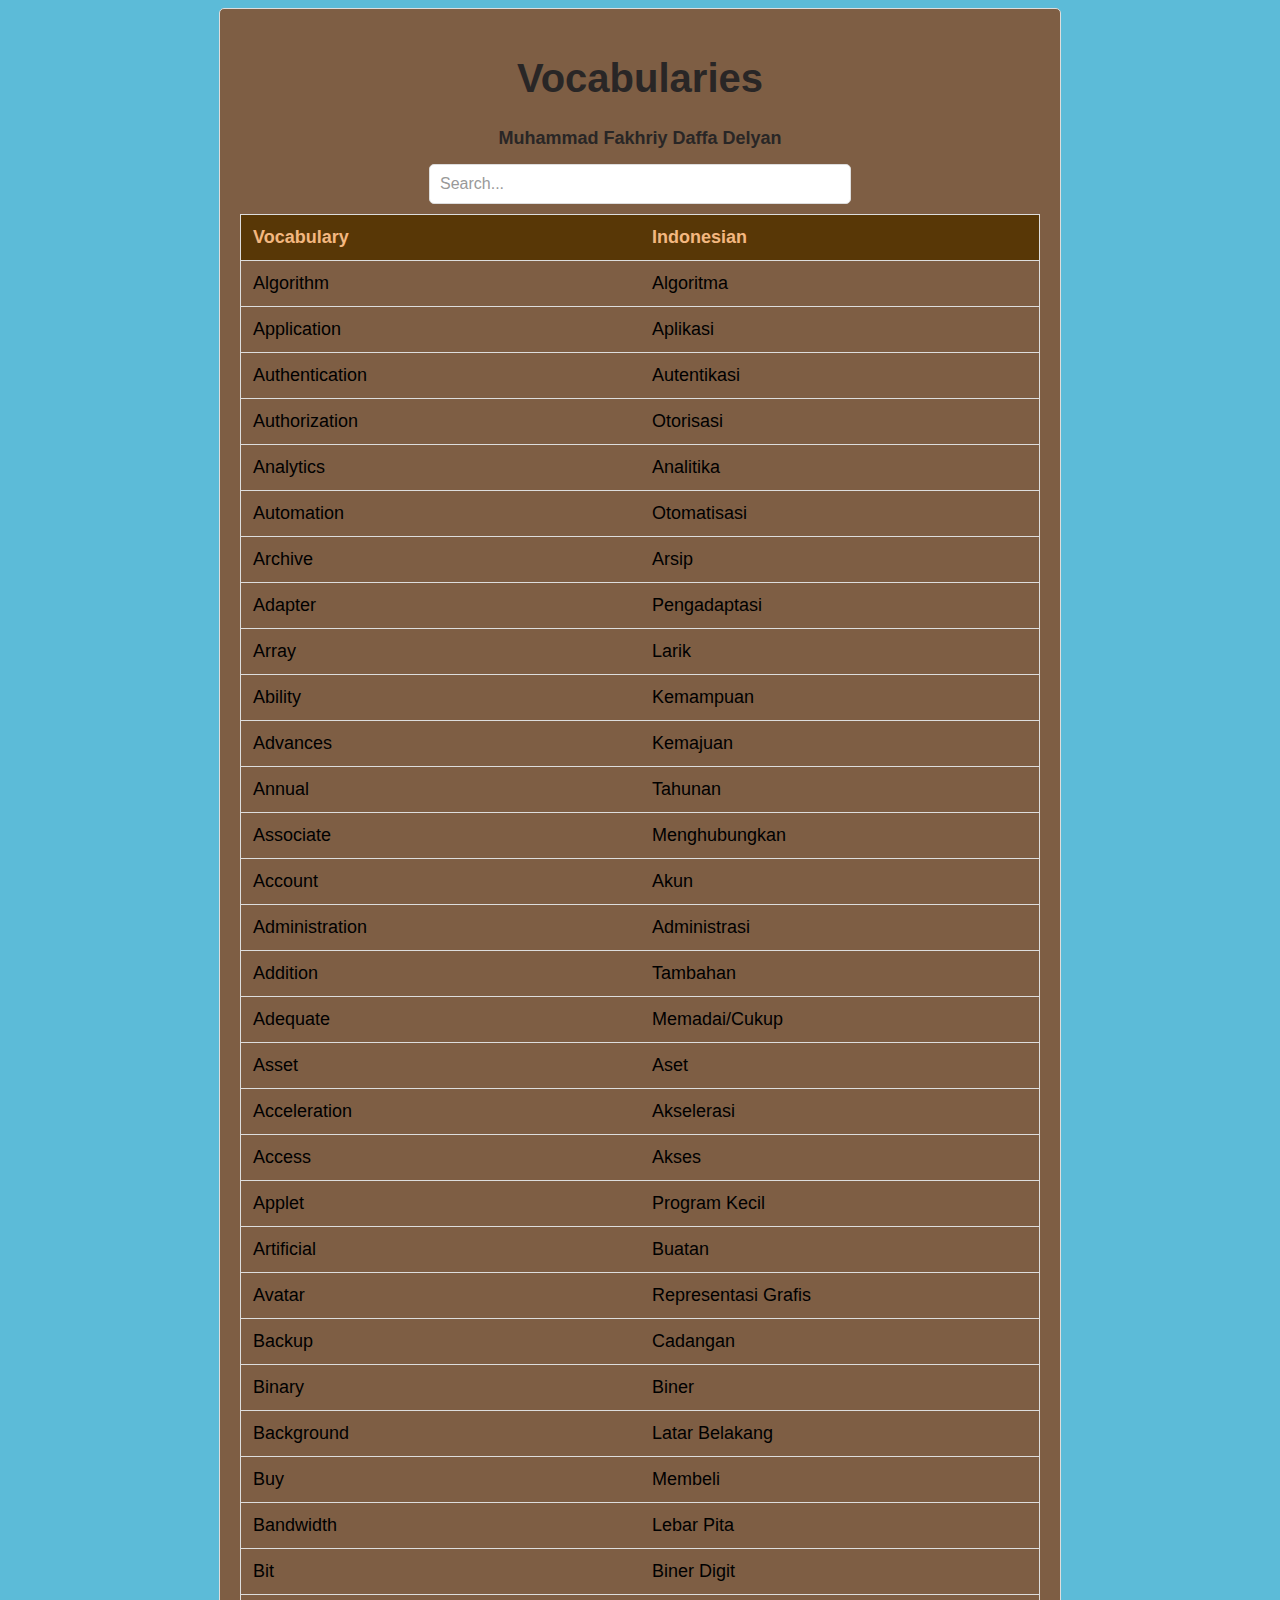
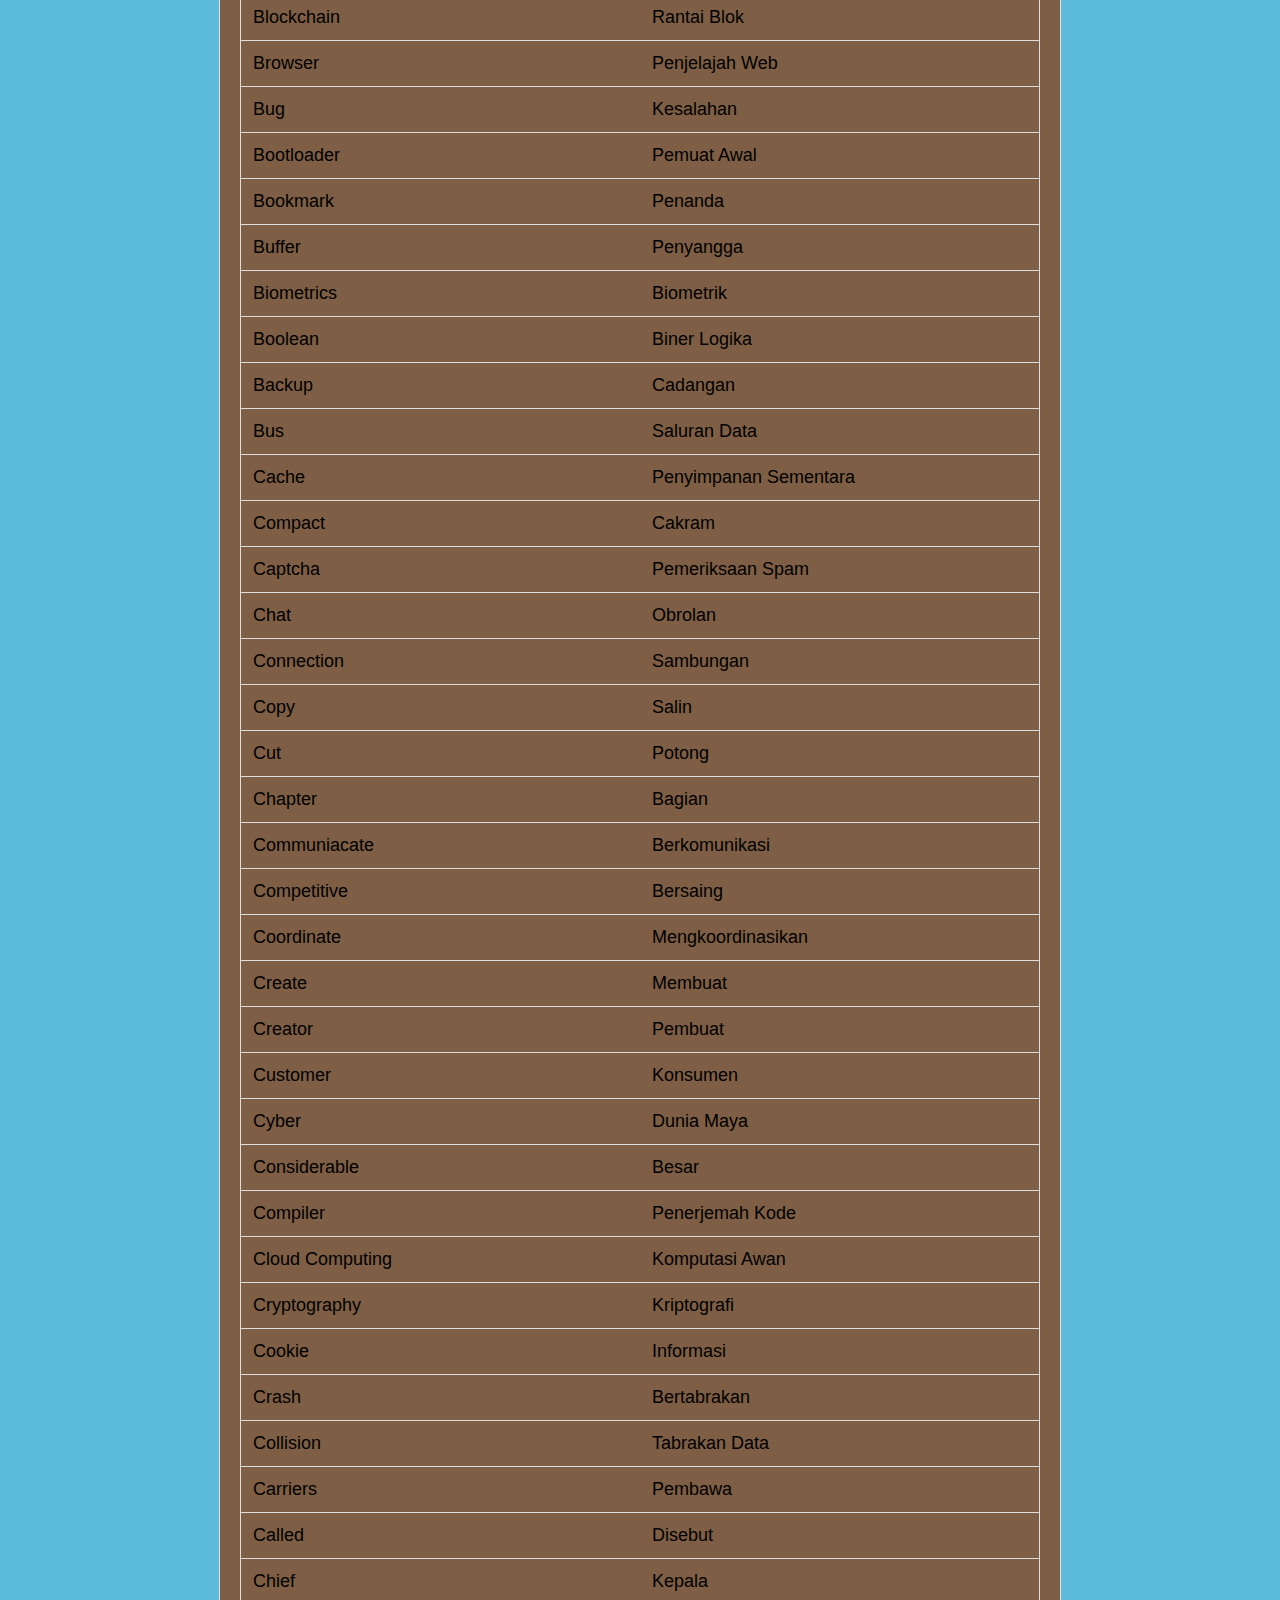
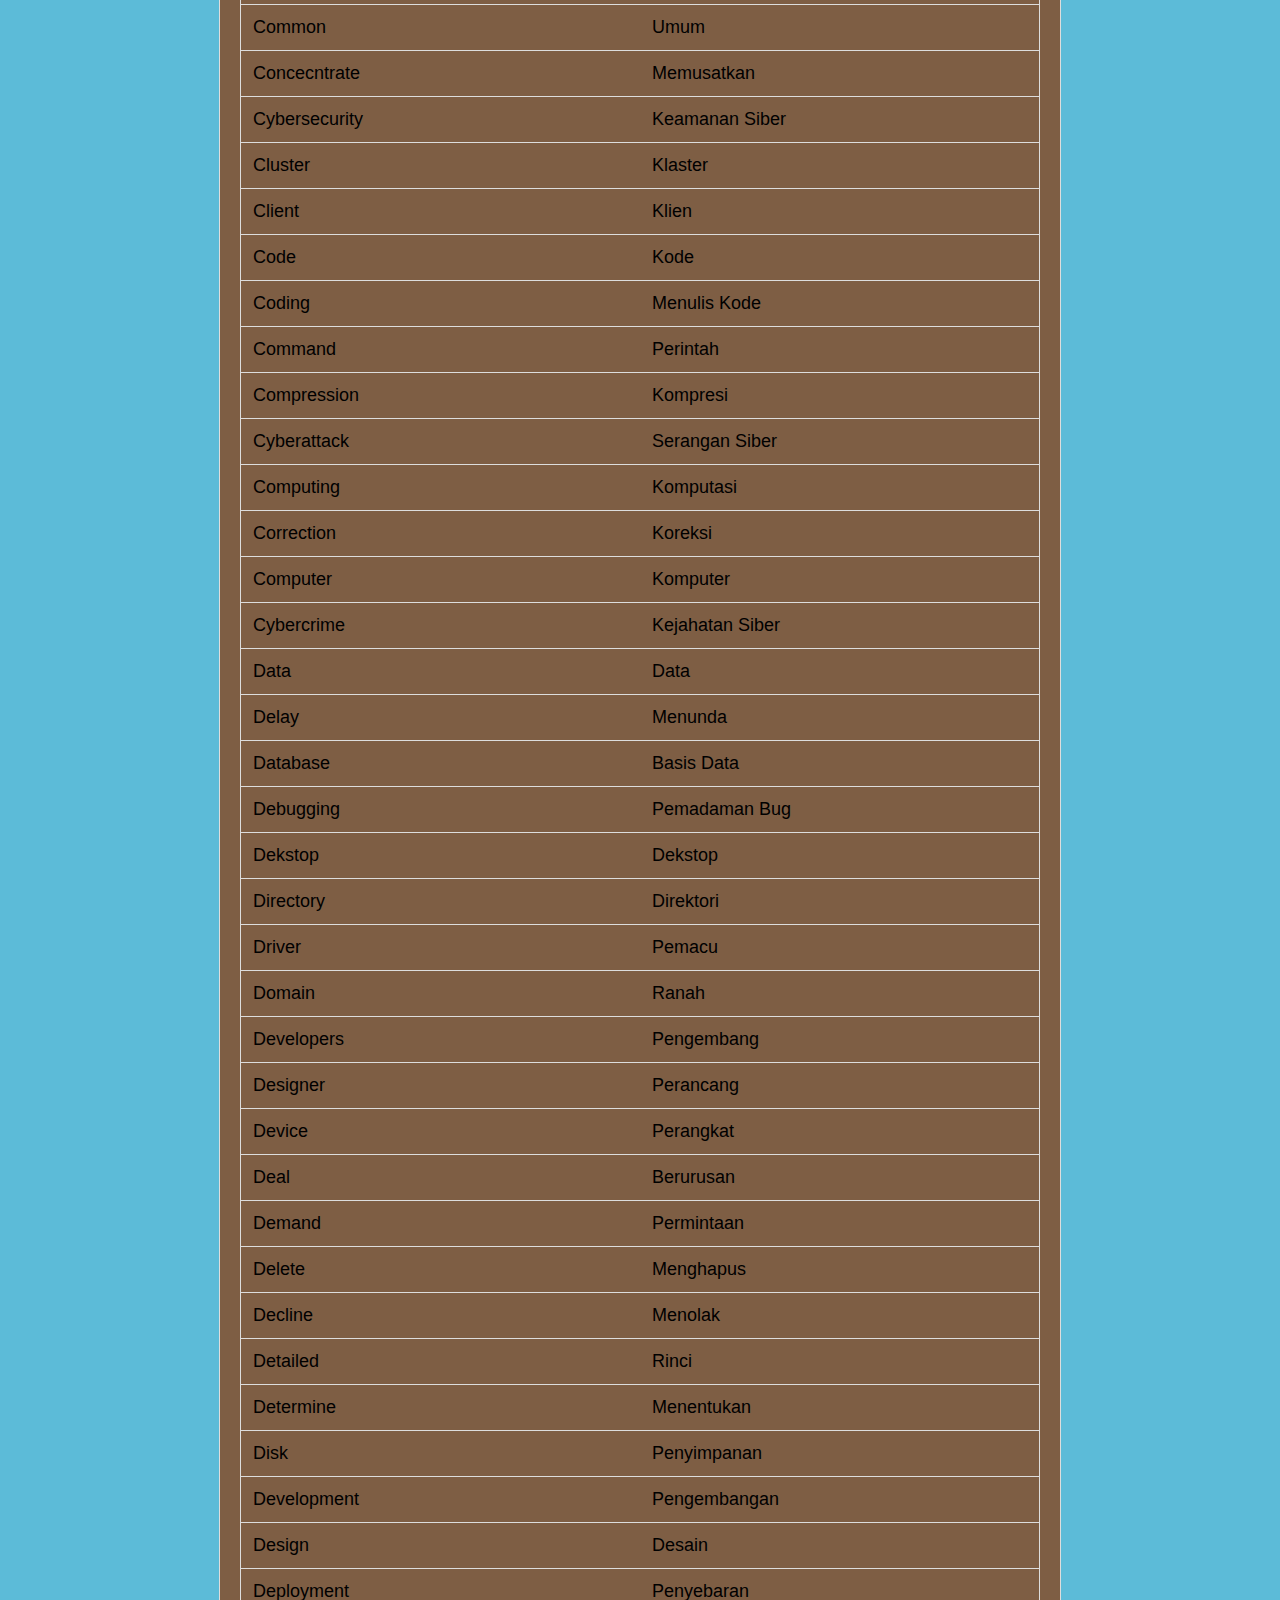
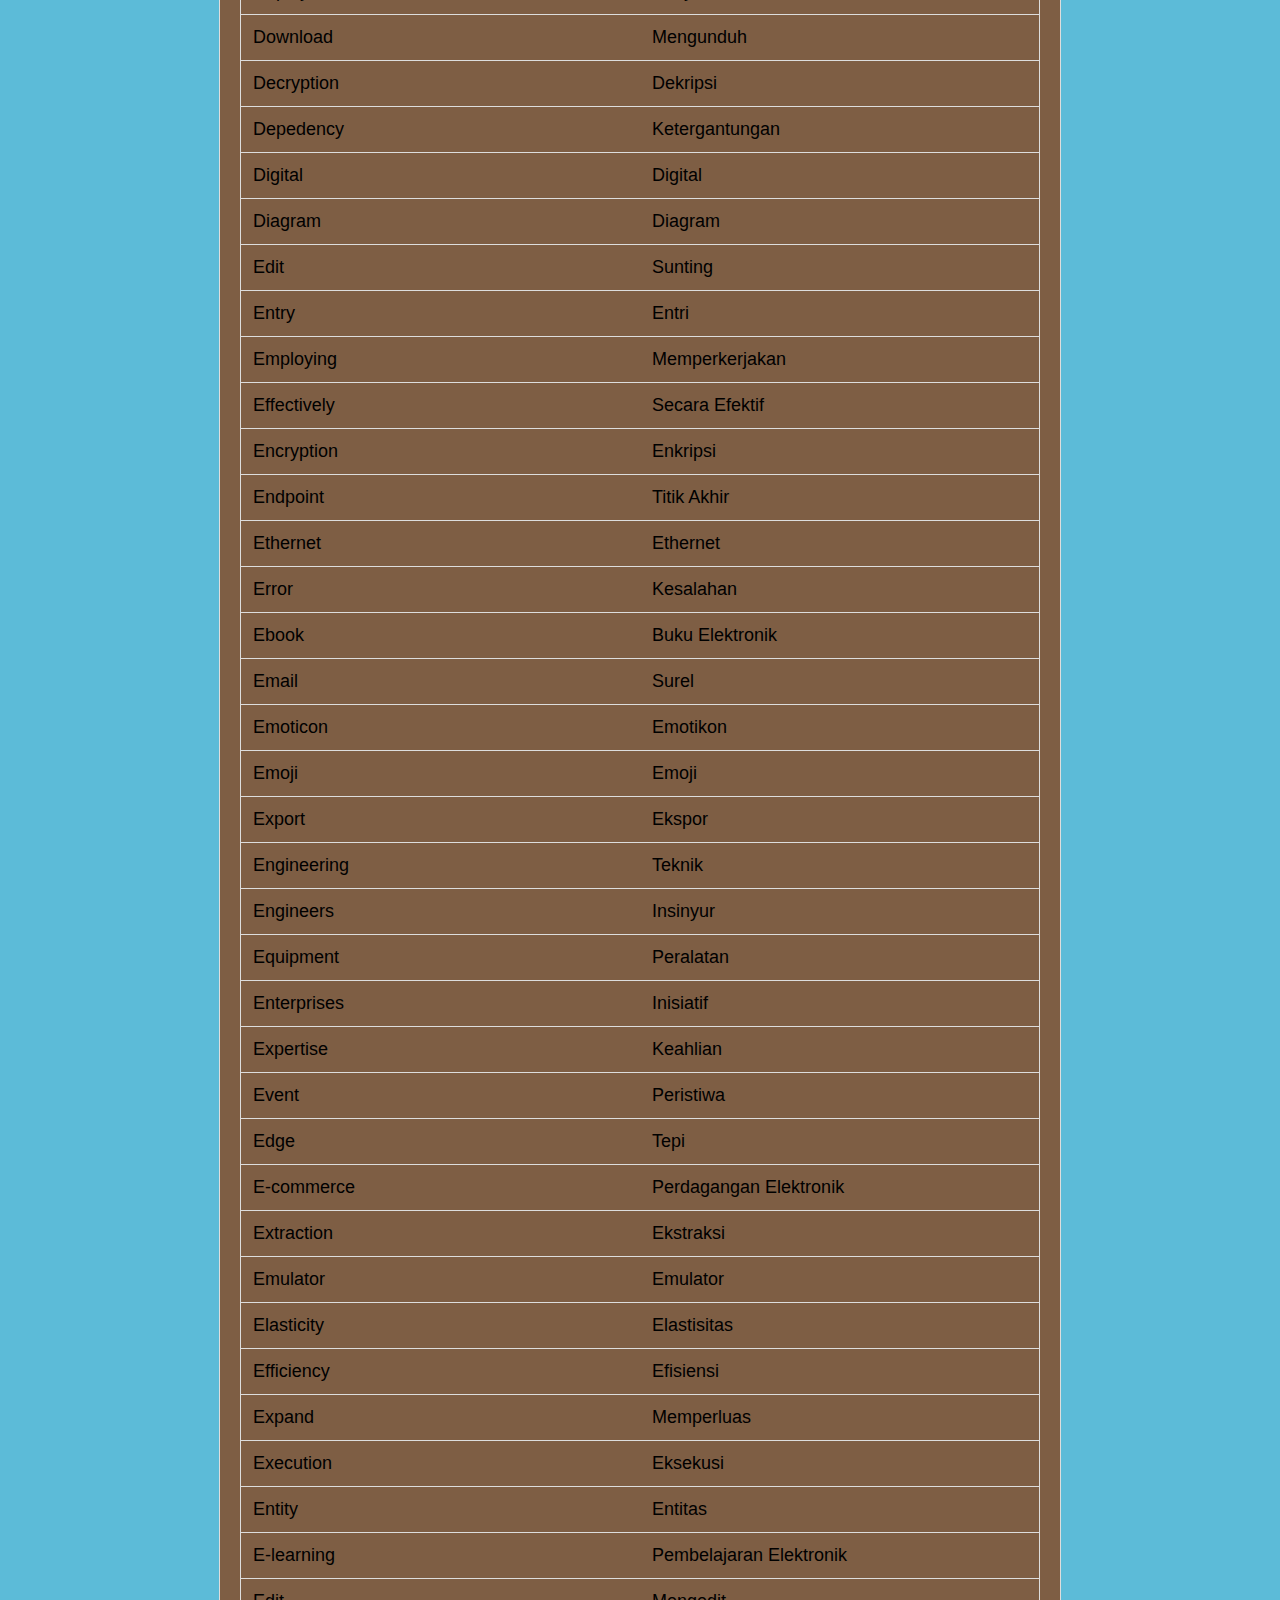
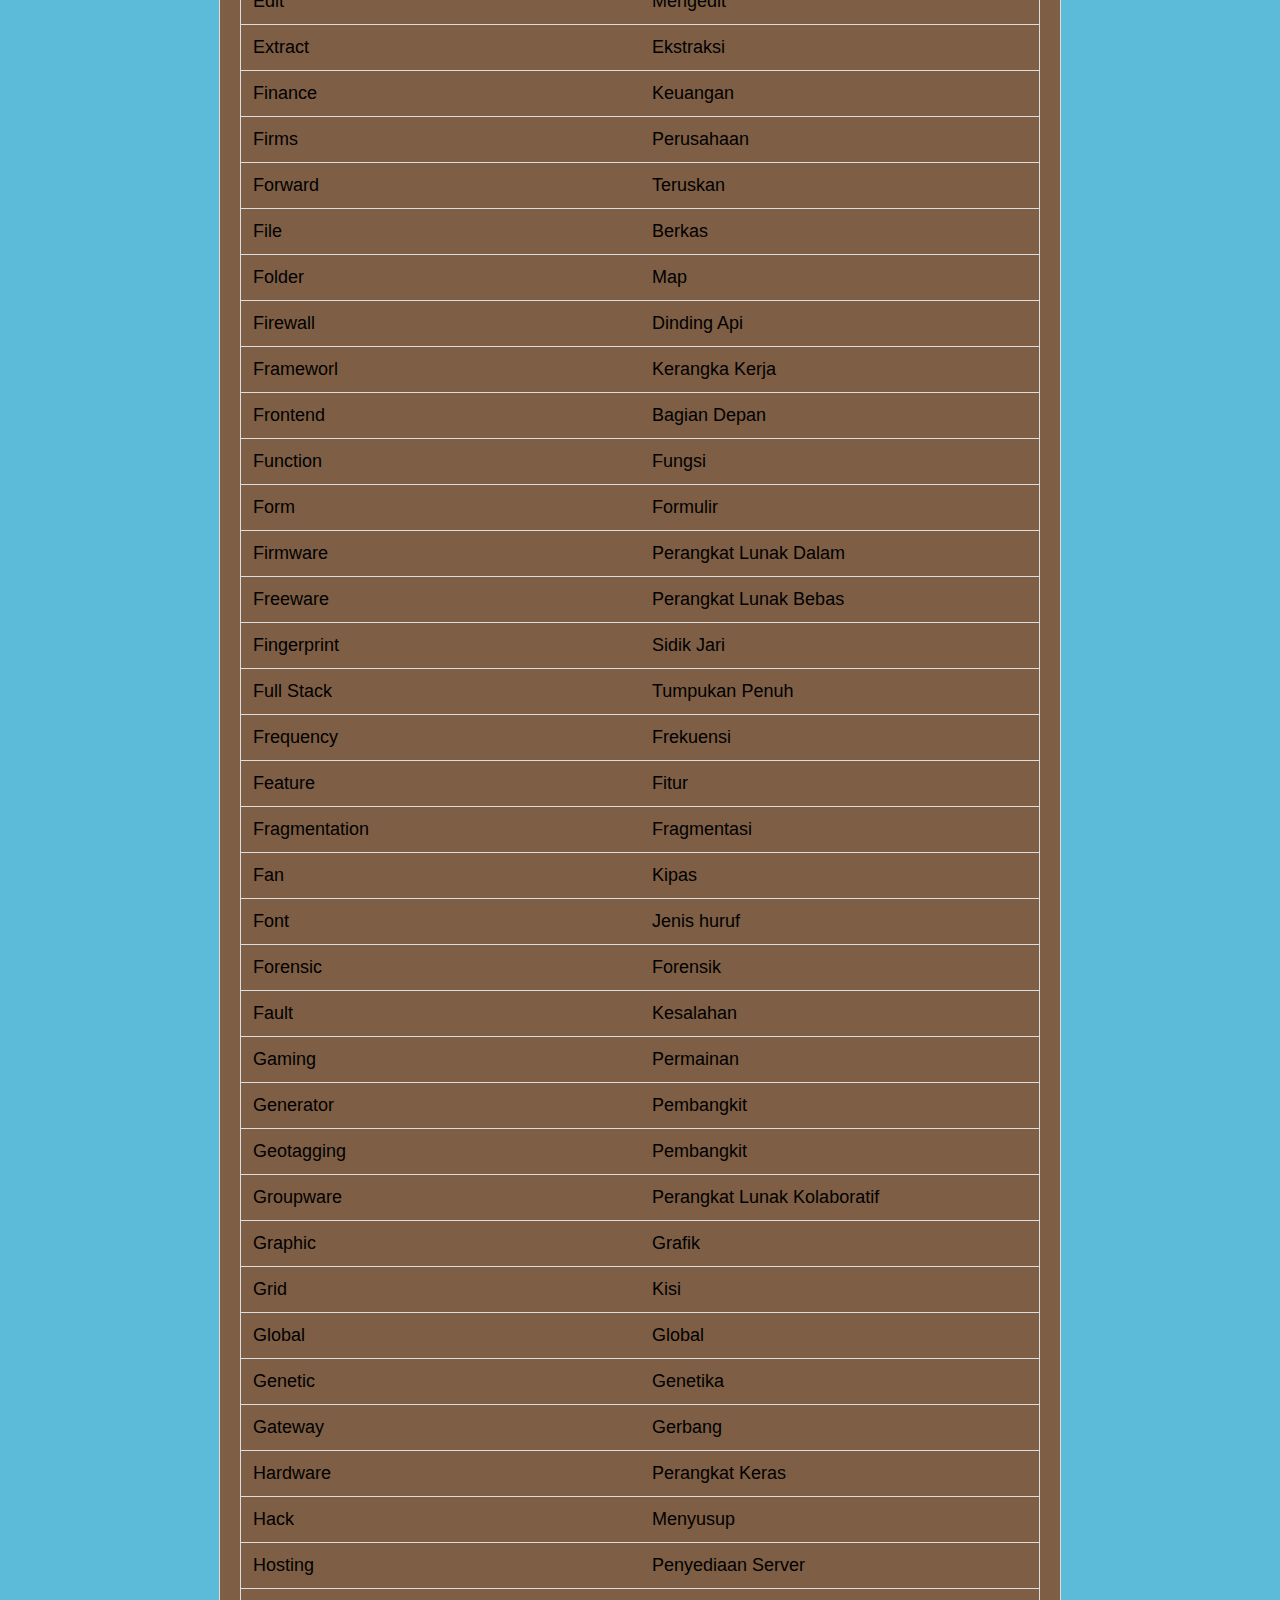
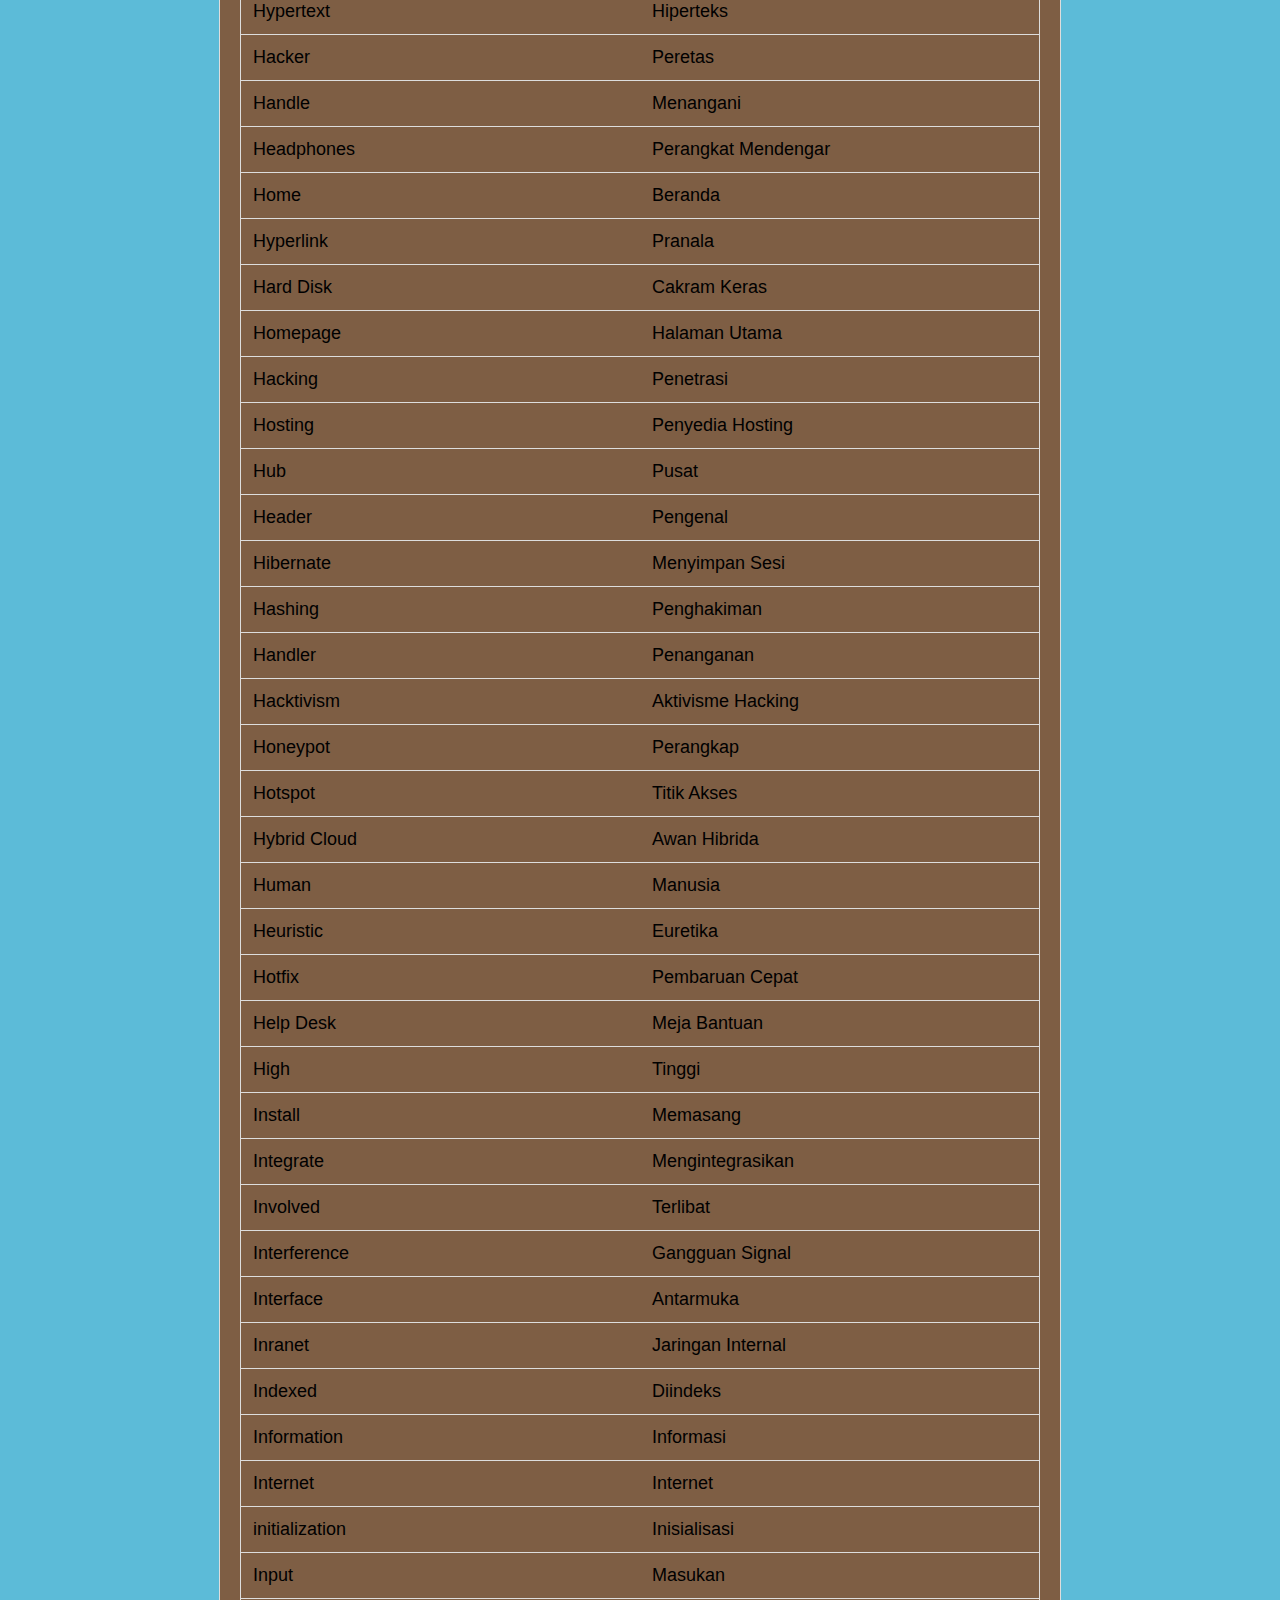
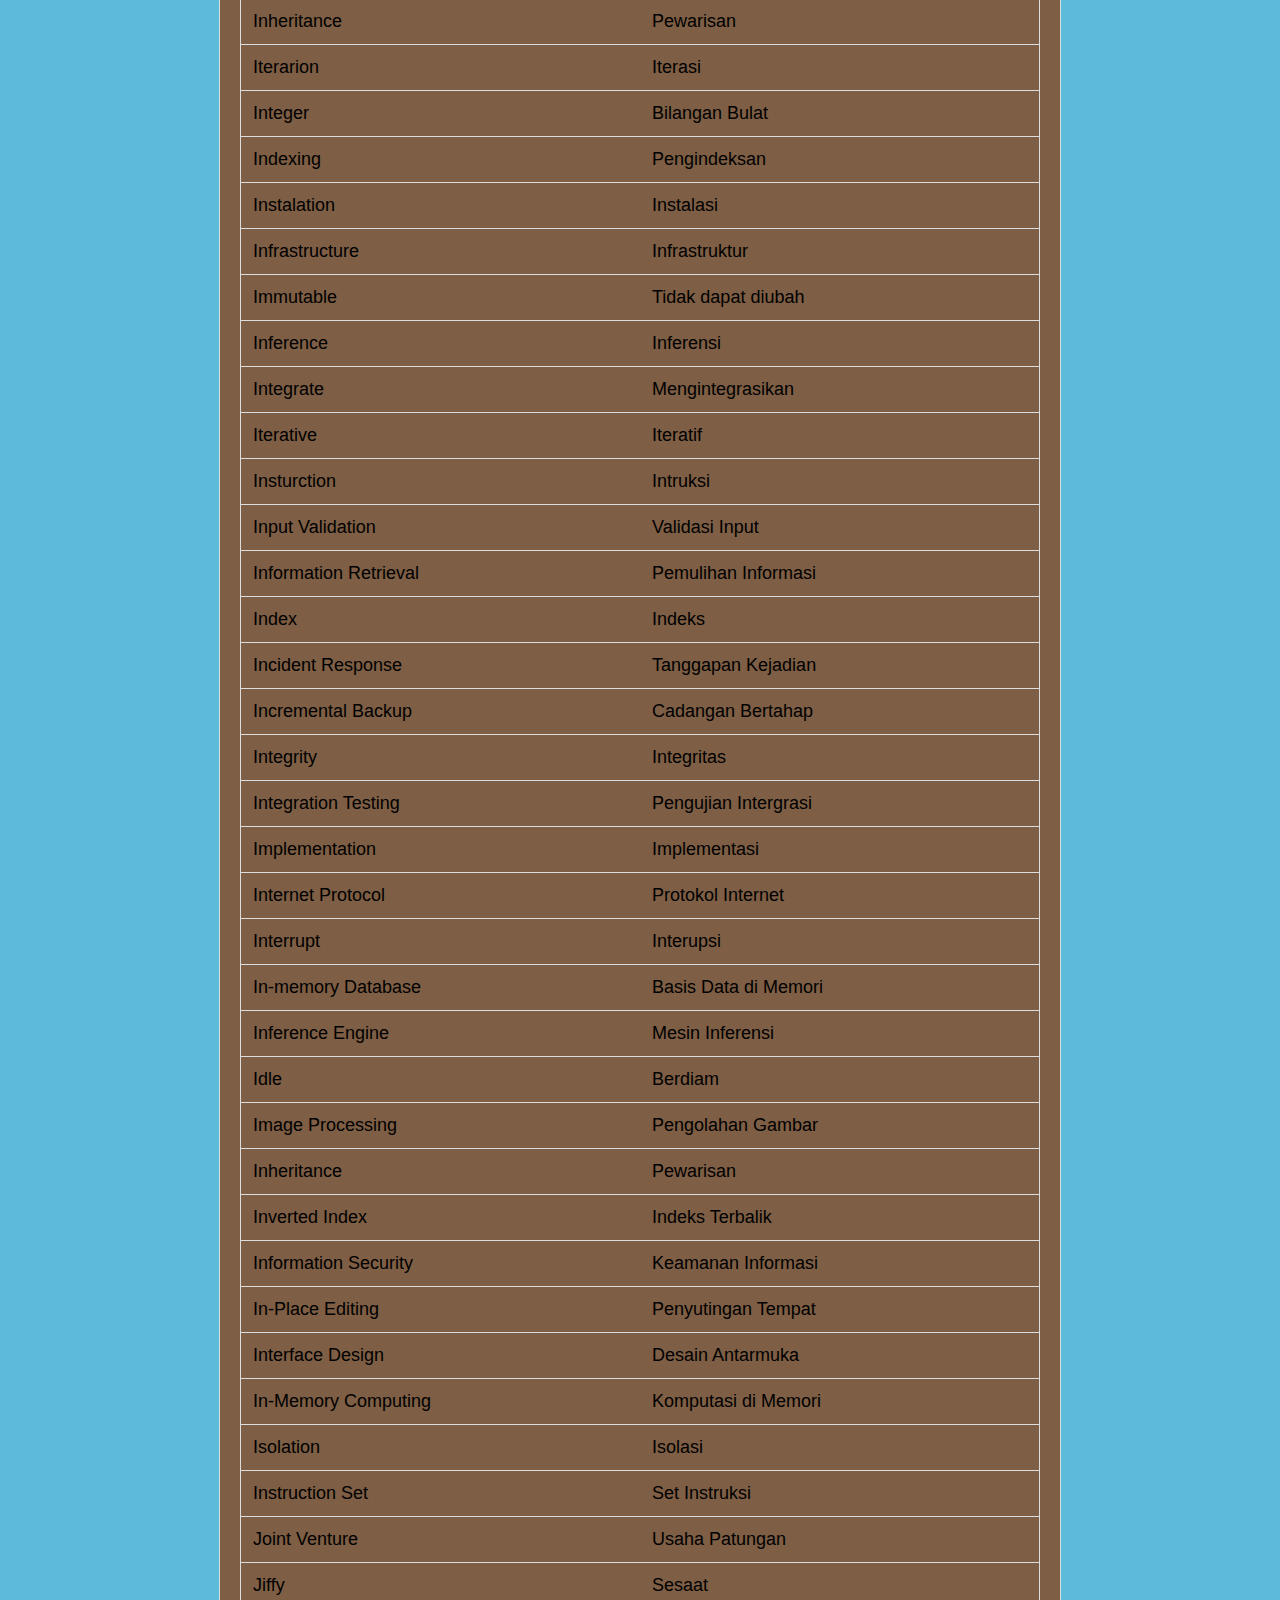
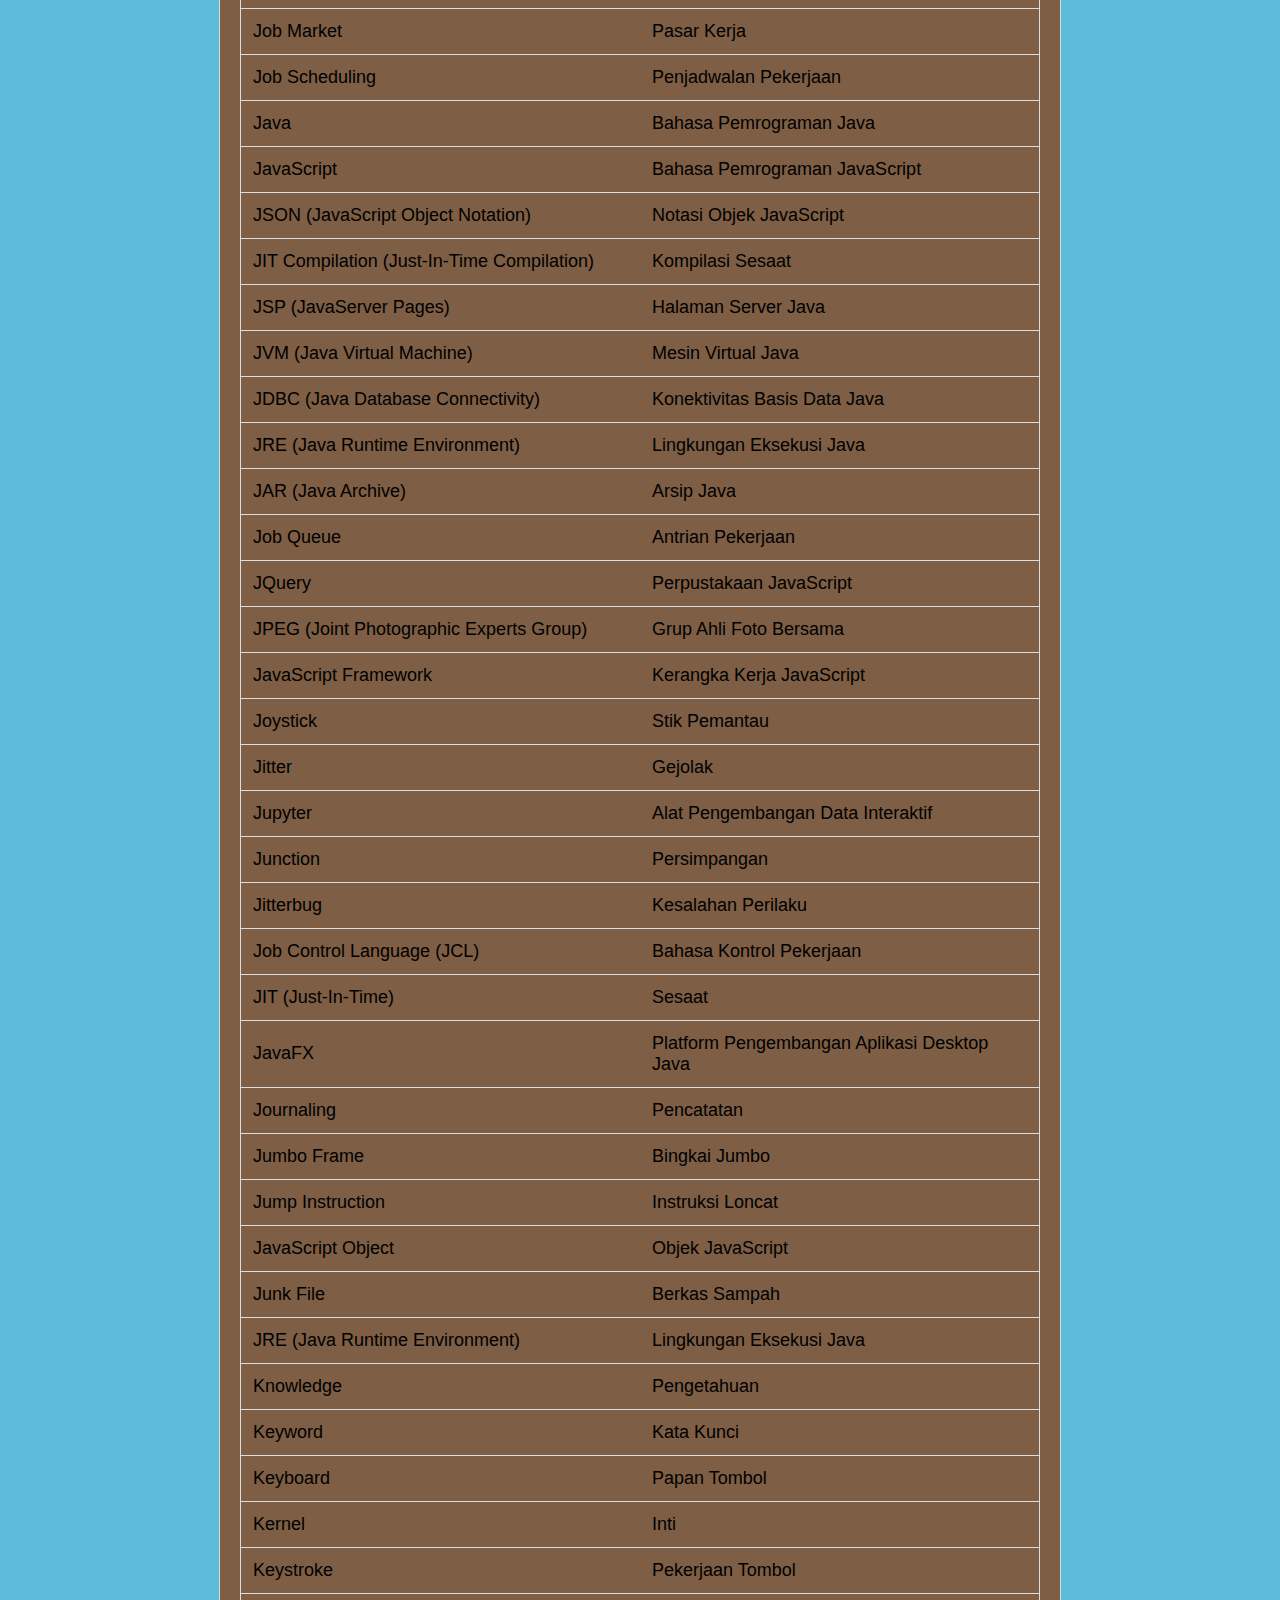
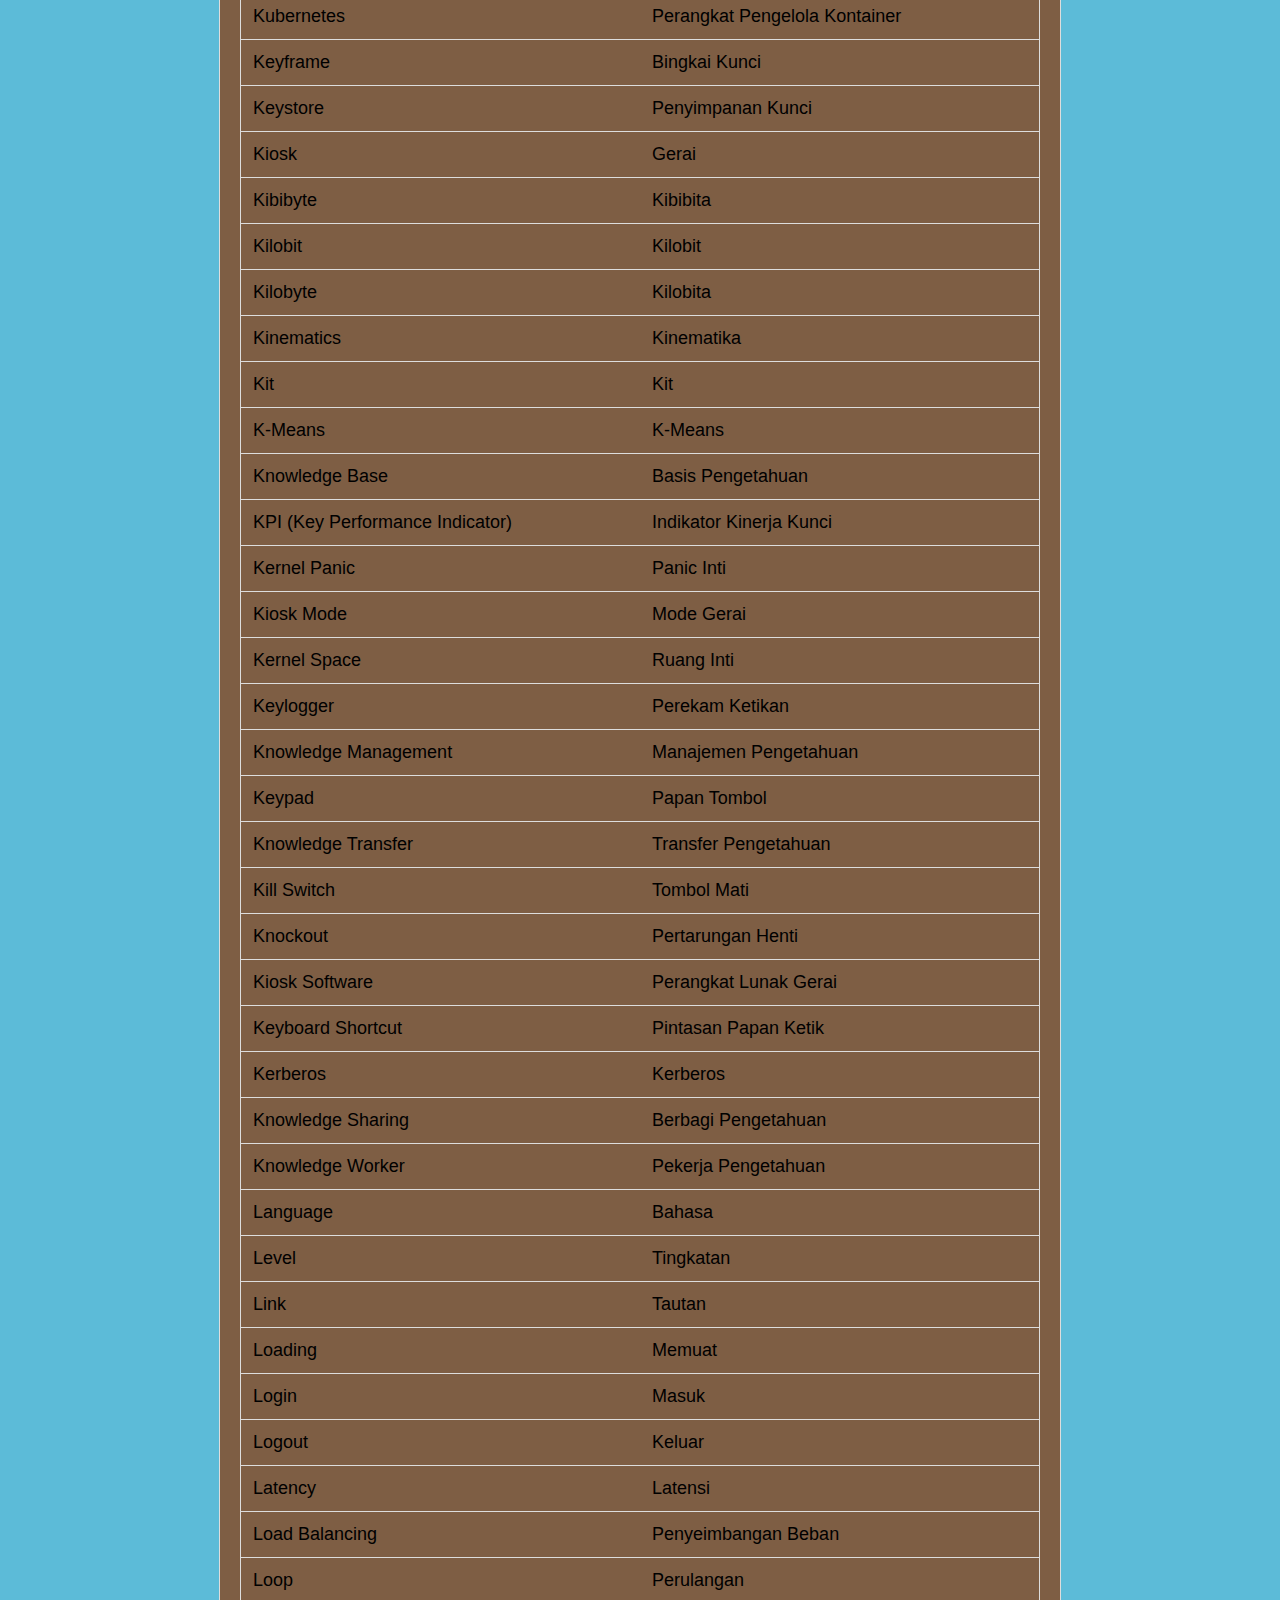
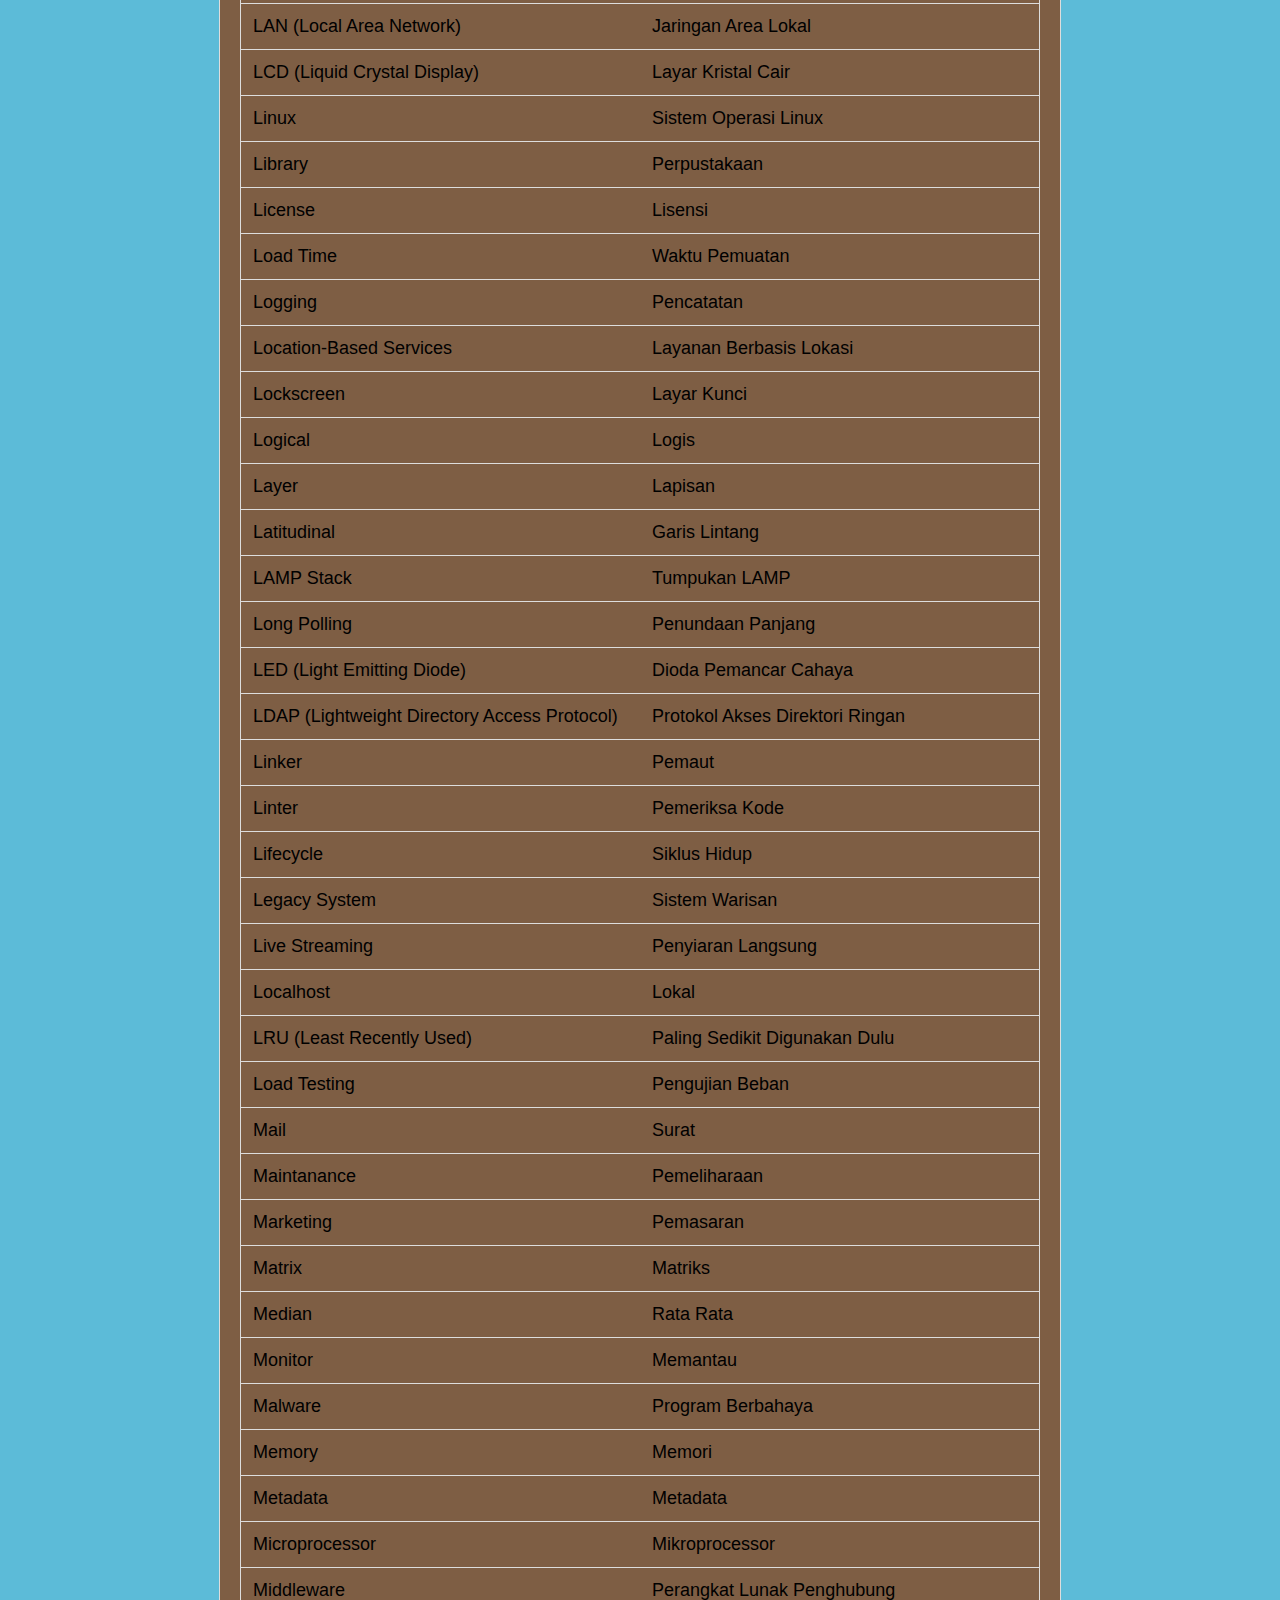
==== Vocabularies.html @ bf6db180 "Add files via upload" ====
<!DOCTYPE html>
<html>
  <head>
    <link rel="stylesheet" type="text/css" href="styles.css" />
    <link rel="icon" href="img/11-_Slide_show-512.webp">
  </head>
  <body>
    <div class="container">
      <h1 class="h1">Vocabularies</h1>
      <h2 class="h2">Muhammad Fakhriy Daffa Delyan</h2>
      <input type="text" id="search-box" onkeyup="searchFunction()" placeholder="Search..." title="Type in a name">
      <table id="myTable">
        <tr class="header">
          <th style="width:50%;">Vocabulary</th>
          <th style="width:50%;">Indonesian</th>
        </tr>
        <td>Algorithm</td>
        <td>Algoritma</td>
      </tr>
      <tr>
        <td>Application</td>
        <td>Aplikasi</td>
      </tr>
      <tr>
        <td>Authentication</td>
        <td>Autentikasi</td>
      </tr>
      <tr>
        <td>Authorization</td>
        <td>Otorisasi</td>
      </tr>
      <tr>
        <td>Analytics</td>
        <td>Analitika</td>
      </tr>
      <tr>
        <td>Automation</td>
        <td>Otomatisasi</td>
      </tr>
      <tr>
        <td>Archive</td>
        <td>Arsip</td>
      </tr>
      <tr>
        <td>Adapter</td>
        <td>Pengadaptasi</td>
      </tr>
      <tr>
        <td>Array</td>
        <td>Larik</td>
      </tr>
      <tr>
        <td>Ability</td>
        <td>Kemampuan</td>
      </tr>
      <tr>
        <td>Advances</td>
        <td>Kemajuan</td>
      </tr>
      <tr>
        <td>Annual</td>
        <td>Tahunan</td>
      </tr>
      <tr>
        <td>Associate</td>
        <td>Menghubungkan</td>
      </tr>
      <tr>
        <td>Account</td>
        <td>Akun</td>
         
      </tr>
      <tr>
        <td>Administration</td>
        <td>Administrasi</td>
         
      </tr>
      <tr>
        <td>Addition</td>
        <td>Tambahan</td>
         
      </tr>
      <tr>
        <td>Adequate</td>
        <td>Memadai/Cukup</td>
         
      </tr>
      <tr>
        <td>Asset</td>
        <td>Aset</td>
         
      </tr>
      <tr>
        <td>Acceleration</td>
        <td>Akselerasi</td>
         
      </tr>
      <tr>
        <td>Access</td>
        <td>Akses</td>
         
      </tr>
      <tr>
        <td>Applet</td>
        <td>Program Kecil</td>
         
      </tr>
      <tr>
        <td>Artificial</td>
        <td>Buatan</td>
         
      </tr>
      <tr>
        <td>Avatar</td>
        <td>Representasi Grafis</td>
         
      </tr>
      <tr>
        <td>Backup</td>
        <td>Cadangan</td>
         
      </tr>
      <tr>
        <td>Binary</td>
        <td>Biner</td>
         
      </tr>
      <tr>
        <td>Background</td>
        <td>Latar Belakang</td>
         
      </tr>
      <tr>
        <td>Buy</td>
        <td>Membeli</td>
         
      </tr>
      <tr>
        <td>Bandwidth</td>
        <td>Lebar Pita</td>
         
      </tr>
      <tr>
        <td>Bit</td>
        <td>Biner Digit</td>
         
      </tr>
      <tr>
        <td>Blockchain</td>
        <td>Rantai Blok</td>
         
      </tr>
      <tr>
        <td>Browser</td>
        <td>Penjelajah Web</td>
         
      </tr>
      <tr>
        <td>Bug</td>
        <td>Kesalahan</td>
         
      </tr>
      <tr>
        <td>Bootloader</td>
        <td>Pemuat Awal</td>
         
      </tr>
      <tr>
        <td>Bookmark</td>
        <td>Penanda</td>
         
      </tr>
      <tr>
        <td>Buffer</td>
        <td>Penyangga</td>
         
      </tr>
      <tr>
        <td>Biometrics</td>
        <td>Biometrik</td>
         
      </tr>
      <tr>
        <td>Boolean</td>
        <td>Biner Logika</td>
         
      </tr>
      <tr>
        <td>Backup</td>
        <td>Cadangan</td>
         
      </tr>
      <tr>
        <td>Bus</td>
        <td>Saluran Data</td>
         
      </tr>
      <tr>
        <td>Cache</td>
        <td>Penyimpanan Sementara</td>
         
      </tr>
      <tr>
        <td>Compact</td>
        <td>Cakram</td>
         
      </tr>
      <tr>
        <td>Captcha</td>
        <td>Pemeriksaan Spam</td>
         
      </tr>
      <tr>
        <td>Chat</td>
        <td>Obrolan</td>
         
      </tr>
      <tr>
        <td>Connection</td>
        <td>Sambungan</td>
         
      </tr>
      <tr>
        <td>Copy</td>
        <td>Salin</td>
         
      </tr>
      <tr>
        <td>Cut</td>
        <td>Potong</td>
         
      </tr>
      <tr>
        <td>Chapter</td>
        <td>Bagian</td>
         
      </tr>
      <tr>
        <td>Communiacate</td>
        <td>Berkomunikasi</td>
         
      </tr>
      <tr>
        <td>Competitive</td>
        <td>Bersaing</td>
         
      </tr>
      <tr>
        <td>Coordinate</td>
        <td>Mengkoordinasikan</td>
         
      </tr>
      <tr>
        <td>Create</td>
        <td>Membuat</td>
         
      </tr>
      <tr>
        <td>Creator</td>
        <td>Pembuat</td>
         
      </tr>
      <tr>
        <td>Customer</td>
        <td>Konsumen</td>
         
      </tr>
      <tr>
        <td>Cyber</td>
        <td>Dunia Maya</td>
         
      </tr>
      <tr>
        <td>Considerable</td>
        <td>Besar</td>
         
      </tr>
      <tr>
        <td>Compiler</td>
        <td>Penerjemah Kode</td>
         
      </tr>
      <tr>
        <td>Cloud Computing</td>
        <td>Komputasi Awan</td>
         
      </tr>
      <tr>
        <td>Cryptography</td>
        <td>Kriptografi</td>
         
      </tr>
      <tr>
        <td>Cookie</td>
        <td>Informasi</td>
         
      </tr>
      <tr>
        <td>Crash</td>
        <td>Bertabrakan</td>
         
      </tr>
      <tr>
        <td>Collision</td>
        <td>Tabrakan Data</td>
         
      </tr>
      <tr>
        <td>Carriers</td>
        <td>Pembawa</td>
         
      </tr>
      <tr>
        <td>Called</td>
        <td>Disebut</td>
         
      </tr>
      <tr>
        <td>Chief</td>
        <td>Kepala</td>
         
      </tr>
      <tr>
        <td>Common</td>
        <td>Umum</td>
         
      </tr>
      <tr>
        <td>Concecntrate</td>
        <td>Memusatkan</td>
         
      </tr>
      <tr>
        <td>Cybersecurity</td>
        <td>Keamanan Siber</td>
         
      </tr>
      <tr>
        <td>Cluster</td>
        <td>Klaster</td>
         
      </tr>
      <tr>
        <td>Client</td>
        <td>Klien</td>
         
      </tr>
      <tr>
        <td>Code</td>
        <td>Kode</td>
         
      </tr>
      <tr>
        <td>Coding</td>
        <td>Menulis Kode</td>
         
      </tr>
      <tr>
        <td>Command</td>
        <td>Perintah</td>
         
      </tr>
      <tr>
        <td>Compression</td>
        <td>Kompresi</td>
         
      </tr>
      <tr>
        <td>Cyberattack</td>
        <td>Serangan Siber</td>
         
      </tr>
      <tr>
        <td>Computing</td>
        <td>Komputasi</td>
         
      </tr>
      <tr>
        <td>Correction</td>
        <td>Koreksi</td>
         
      </tr>
      <tr>
        <td>Computer</td>
        <td>Komputer</td>
         
      </tr>
      <tr>
        <td>Cybercrime</td>
        <td>Kejahatan Siber</td>
         
      </tr>
      <tr>
        <td>Data</td>
        <td>Data</td>
         
      </tr>
      <tr>
        <td>Delay</td>
        <td>Menunda</td>
         
      </tr>
      <tr>
        <td>Database</td>
        <td>Basis Data</td>
         
      </tr>
      <tr>
        <td>Debugging</td>
        <td>Pemadaman Bug</td>
         
      </tr>
      <tr>
        <td>Dekstop</td>
        <td>Dekstop</td>
         
      </tr>
      <tr>
        <td>Directory</td>
        <td>Direktori</td>
         
      </tr>
      <tr>
        <td>Driver</td>
        <td>Pemacu</td>
         
      </tr>
      <tr>
        <td>Domain</td>
        <td>Ranah</td>
         
      </tr>
      <tr>
        <td>Developers</td>
        <td>Pengembang</td>
         
      </tr>
      <tr>
        <td>Designer</td>
        <td>Perancang</td>
         
      </tr>
      <tr>
        <td>Device</td>
        <td>Perangkat</td>
         
      </tr>
      <tr>
        <td>Deal</td>
        <td>Berurusan</td>
         
      </tr>
      <tr>
        <td>Demand</td>
        <td>Permintaan</td>
         
      </tr>
      <tr>
        <td>Delete</td>
        <td>Menghapus</td>
         
      </tr>
      <tr>
        <td>Decline</td>
        <td>Menolak</td>
         
      </tr>
      <tr>
        <td>Detailed</td>
        <td>Rinci</td>
         
      </tr>
      <tr>
        <td>Determine</td>
        <td>Menentukan</td>
         
      </tr>
      <tr>
        <td>Disk</td>
        <td>Penyimpanan</td>
         
      </tr>
      <tr>
        <td>Development</td>
        <td>Pengembangan</td>
         
      </tr>
      <tr>
        <td>Design</td>
        <td>Desain</td>
         
      </tr>
      <tr>
        <td>Deployment</td>
        <td>Penyebaran</td>
         
      </tr>
      <tr>
        <td>Download</td>
        <td>Mengunduh</td>
         
      </tr>
      <tr>
        <td>Decryption</td>
        <td>Dekripsi</td>
         
      </tr>
      <tr>
        <td>Depedency</td>
        <td>Ketergantungan</td>
         
      </tr>
      <tr>
        <td>Digital</td>
        <td>Digital</td>
         
      </tr>
      <tr>
        <td>Diagram</td>
        <td>Diagram</td>
         
      </tr>
      <tr>
        <td>Edit</td>
        <td>Sunting</td>
         
      </tr>
      <tr>
        <td>Entry</td>
        <td>Entri</td>
         
      </tr>
      <tr>
        <td>Employing</td>
        <td>Memperkerjakan</td>
         
      </tr>
      <tr>
        <td>Effectively</td>
        <td>Secara Efektif</td>
         
      </tr>
      <tr>
        <td>Encryption</td>
        <td>Enkripsi</td>
         
      </tr>
      <tr>
        <td>Endpoint</td>
        <td>Titik Akhir</td>
         
      </tr>
      <tr>
        <td>Ethernet</td>
        <td>Ethernet</td>
         
      </tr>
      <tr>
        <td>Error</td>
        <td>Kesalahan</td>
         
      </tr>
      <tr>
        <td>Ebook</td>
        <td>Buku Elektronik</td>
         
      </tr>
      <tr>
        <td>Email</td>
        <td>Surel</td>
         
      </tr>
      <tr>
        <td>Emoticon</td>
        <td>Emotikon</td>
         
      </tr>
      <tr>
        <td>Emoji</td>
        <td>Emoji</td>
         
      </tr>
      <tr>
        <td>Export</td>
        <td>Ekspor</td>
         
      </tr>
      <tr>
        <td>Engineering</td>
        <td>Teknik</td>
         
      </tr>
      <tr>
        <td>Engineers</td>
        <td>Insinyur</td>
         
      </tr>
      <tr>
        <td>Equipment</td>
        <td>Peralatan</td>
         
      </tr>
      <tr>
        <td>Enterprises</td>
        <td>Inisiatif</td>
         
      </tr>
      <tr>
        <td>Expertise</td>
        <td>Keahlian</td>
         
      </tr>
      <tr>
        <td>Event</td>
        <td>Peristiwa</td>
         
      </tr>
      <tr>
        <td>Edge</td>
        <td>Tepi</td>
         
      </tr>
      <tr>
        <td>E-commerce</td>
        <td>Perdagangan Elektronik</td>
         
      </tr>
      <tr>
        <td>Extraction</td>
        <td>Ekstraksi</td>
         
      </tr>
      <tr>
        <td>Emulator</td>
        <td>Emulator</td>
         
      </tr>
      <tr>
        <td>Elasticity</td>
        <td>Elastisitas</td>
         
      </tr>
      <tr>
        <td>Efficiency</td>
        <td>Efisiensi</td>
         
      </tr>
      <tr>
        <td>Expand</td>
        <td>Memperluas</td>
         
      </tr>
      <tr>
        <td>Execution</td>
        <td>Eksekusi</td>
         
      </tr>
      <tr>
        <td>Entity</td>
        <td>Entitas</td>
         
      </tr>
      <tr>
        <td>E-learning</td>
        <td>Pembelajaran Elektronik</td>
         
      </tr>
      <tr>
        <td>Edit</td>
        <td>Mengedit</td>
         
      </tr>
      <tr>
        <td>Extract</td>
        <td>Ekstraksi</td>
         
      </tr>
      <tr>
        <td>Finance</td>
        <td>Keuangan</td>
         
      </tr>
      <tr>
        <td>Firms</td>
        <td>Perusahaan</td>
         
      </tr>
      <tr>
        <td>Forward</td>
        <td>Teruskan</td>
         
      </tr>
      <tr>
        <td>File</td>
        <td>Berkas</td>
         
      </tr>
      <tr>
        <td>Folder</td>
        <td>Map</td>
         
      </tr>
      <tr>
        <td>Firewall</td>
        <td>Dinding Api</td>
         
      </tr>
      <tr>
        <td>Frameworl</td>
        <td>Kerangka Kerja</td>
         
      </tr>
      <tr>
        <td>Frontend</td>
        <td>Bagian Depan</td>
         
      </tr>
      <tr>
        <td>Function</td>
        <td>Fungsi</td>
         
      </tr>
      <tr>
        <td>Form</td>
        <td>Formulir</td>
         
      </tr>
      <tr>
        <td>Firmware</td>
        <td>Perangkat Lunak Dalam</td>
         
      </tr>
      <tr>
        <td>Freeware</td>
        <td>Perangkat Lunak Bebas</td>
         
      </tr>
      <tr>
        <td>Fingerprint</td>
        <td>Sidik Jari</td>
         
      </tr>
      <tr>
        <td>Full Stack</td>
        <td>Tumpukan Penuh</td>
         
      </tr>
      <tr>
        <td>Frequency</td>
        <td>Frekuensi</td>
         
      </tr>
      <tr>
        <td>Feature</td>
        <td>Fitur</td>
         
      </tr>
      <tr>
        <td>Fragmentation</td>
        <td>Fragmentasi</td>
         
      </tr>
      <tr>
        <td>Fan</td>
        <td>Kipas</td>
         
      </tr>
      <tr>
        <td>Font</td>
        <td>Jenis huruf</td>
         
      </tr>
      <tr>
        <td>Forensic</td>
        <td>Forensik</td>
         
      </tr>
      <tr>
        <td>Fault</td>
        <td>Kesalahan</td>
         
      </tr>
      <tr>
        <td>Gaming</td>
        <td>Permainan</td>
         
      </tr>
      <tr>
        <td>Generator</td>
        <td>Pembangkit</td>
         
      </tr>
      <tr>
        <td>Geotagging</td>
        <td>Pembangkit</td>
         
      </tr>
      <tr>
        <td>Groupware</td>
        <td>Perangkat Lunak Kolaboratif</td>
         
      </tr>
      <tr>
        <td>Graphic</td>
        <td>Grafik</td>
         
      </tr>
      <tr>
        <td>Grid</td>
        <td>Kisi</td>
         
      </tr>
      <tr>
        <td>Global</td>
        <td>Global</td>
         
      </tr>
      <tr>
        <td>Genetic</td>
        <td>Genetika</td>
         
      </tr>
      <tr>
        <td>Gateway</td>
        <td>Gerbang</td>
         
      </tr>
      <tr>
        <td>Hardware</td>
        <td>Perangkat Keras</td>
         
      </tr>
      <tr>
        <td>Hack</td>
        <td>Menyusup</td>
         
      </tr>
      <tr>
        <td>Hosting</td>
        <td>Penyediaan Server</td>
         
      </tr>
      <tr>
        <td>Hypertext</td>
        <td>Hiperteks</td>
         
      </tr>
      <tr>
        <td>Hacker</td>
        <td>Peretas</td>
         
      </tr>
      <tr>
        <td>Handle</td>
        <td>Menangani</td>
         
      </tr>
      <tr>
        <td>Headphones</td>
        <td>Perangkat Mendengar</td>
         
      </tr>
      <tr>
        <td>Home</td>
        <td>Beranda</td>
         
      </tr>
      <tr>
        <td>Hyperlink</td>
        <td>Pranala</td>
         
      </tr>
      <tr>
        <td>Hard Disk</td>
        <td>Cakram Keras</td>
         
      </tr>
      <tr>
        <td>Homepage</td>
        <td>Halaman Utama</td>
         
      </tr>
      <tr>
        <td>Hacking</td>
        <td>Penetrasi</td>
         
      </tr>
      <tr>
        <td>Hosting</td>
        <td>Penyedia Hosting</td>
         
      </tr>
      <tr>
        <td>Hub</td>
        <td>Pusat</td>
         
      </tr>
      <tr>
        <td>Header</td>
        <td>Pengenal</td>
         
      </tr>
      <tr>
        <td>Hibernate</td>
        <td>Menyimpan Sesi</td>
         
      </tr>
      <tr>
        <td>Hashing</td>
        <td>Penghakiman</td>
         
      </tr>
      <tr>
        <td>Handler</td>
        <td>Penanganan</td>
         
      </tr>
      <tr>
        <td>Hacktivism</td>
        <td>Aktivisme Hacking</td>
         
      </tr>
      <tr>
        <td>Honeypot</td>
        <td>Perangkap</td>
         
      </tr>
      <tr>
        <td>Hotspot</td>
        <td>Titik Akses</td>
         
      </tr>
      <tr>
        <td>Hybrid Cloud</td>
        <td>Awan Hibrida</td>
         
      </tr>
      <tr>
        <td>Human</td>
        <td>Manusia</td>
         
      </tr>
      <tr>
        <td>Heuristic</td>
        <td>Euretika</td>
         
      </tr>
      <tr>
        <td>Hotfix</td>
        <td>Pembaruan Cepat</td>
         
      </tr>
      <tr>
        <td>Help Desk</td>
        <td>Meja Bantuan</td>
         
      </tr>
      <tr>
        <td>High</td>
        <td>Tinggi</td>
         
      </tr>
      <tr>
        <td>Install</td>
        <td>Memasang</td>
         
      </tr>
      <tr>
        <td>Integrate</td>
        <td>Mengintegrasikan</td>
         
      </tr>
      <tr>
        <td>Involved</td>
        <td>Terlibat</td>
         
      </tr>
      <tr>
        <td>Interference</td>
        <td>Gangguan Signal</td>
         
      </tr>
      <tr>
        <td>Interface</td>
        <td>Antarmuka</td>
         
      </tr>
      <tr>
        <td>Inranet</td>
        <td>Jaringan Internal</td>
         
      </tr>
      <tr>
        <td>Indexed</td>
        <td>Diindeks</td>
         
      </tr>
      <tr>
        <td>Information</td>
        <td>Informasi</td>
         
      </tr>
      <tr>
        <td>Internet</td>
        <td>Internet</td>
         
      </tr>
      <tr>
        <td>initialization</td>
        <td>Inisialisasi</td>
         
      </tr>
      <tr>
        <td>Input</td>
        <td>Masukan</td>
         
      </tr>
      <tr>
        <td>Inheritance</td>
        <td>Pewarisan</td>
         
      </tr>
      <tr>
        <td>Iterarion</td>
        <td>Iterasi</td>
         
      </tr>
      <tr>
        <td>Integer</td>
        <td>Bilangan Bulat</td>
         
      </tr>
      <tr>
        <td>Indexing</td>
        <td>Pengindeksan</td>
         
      </tr>
      <tr>
        <td>Instalation</td>
        <td>Instalasi</td>
         
      </tr>
      <tr>
        <td>Infrastructure</td>
        <td>Infrastruktur</td>
         
      </tr>
      <tr>
        <td>Immutable</td>
        <td>Tidak dapat diubah</td>
         
      </tr>
      <tr>
        <td>Inference</td>
        <td>Inferensi</td>
         
      </tr>
      <tr>
        <td>Integrate</td>
        <td>Mengintegrasikan</td>
         
      </tr>
      <tr>
        <td>Iterative</td>
        <td>Iteratif</td>
         
      </tr>
      <tr>
        <td>Insturction</td>
        <td>Intruksi</td>
         
      </tr>
      <tr>
        <td>Input Validation</td>
        <td>Validasi Input</td>
         
      </tr>
      <tr>
        <td>Information Retrieval</td>
        <td>Pemulihan Informasi</td>
         
      </tr>
      <tr>
        <td>Index</td>
        <td>Indeks</td>
         
      </tr>
      <tr>
        <td>Incident Response</td>
        <td>Tanggapan Kejadian</td>
         
      </tr>
      <tr>
        <td>Incremental Backup</td>
        <td>Cadangan Bertahap</td>
         
      </tr>
      <tr>
        <td>Integrity</td>
        <td>Integritas</td>
         
      </tr>
      <tr>
        <td>Integration Testing</td>
        <td>Pengujian Intergrasi</td>
         
      </tr>
      <tr>
        <td>Implementation</td>
        <td>Implementasi</td>
         
      </tr>
      <tr>
        <td>Internet Protocol</td>
        <td>Protokol Internet</td>
         
      </tr>
      <tr>
        <td>Interrupt</td>
        <td>Interupsi</td>
         
      </tr>
      <tr>
        <td>In-memory Database</td>
        <td>Basis Data di Memori</td>
         
      </tr>
      <tr>
        <td>Inference Engine</td>
        <td>Mesin Inferensi</td>
         
      </tr>
      <tr>
        <td>Idle</td>
        <td>Berdiam</td>
         
      </tr>
      <tr>
        <td>Image Processing</td>
        <td>Pengolahan Gambar</td>
         
      </tr>
      <tr>
        <td>Inheritance</td>
        <td>Pewarisan</td>
         
      </tr>
      <tr>
        <td>Inverted Index</td>
        <td>Indeks Terbalik</td>
         
      </tr>
      <tr>
        <td>Information Security</td>
        <td>Keamanan Informasi</td>
         
      </tr>
      <tr>
        <td>In-Place Editing</td>
        <td>Penyutingan Tempat</td>
         
      </tr>
      <tr>
        <td>Interface Design</td>
        <td>Desain Antarmuka</td>
         
      </tr>
      <tr>
        <td>In-Memory Computing</td>
        <td>Komputasi di Memori</td>
         
      </tr>
      <tr>
        <td>Isolation</td>
        <td>Isolasi</td>
         
      </tr>
      <tr>
        <td>Instruction Set</td>
        <td>Set Instruksi</td>
         
      </tr>
      <tr>
        <td>Joint Venture</td>
        <td>Usaha Patungan</td>
         
      </tr>
      <tr>
        <td>Jiffy</td>
        <td>Sesaat</td>
         
      </tr>
      <tr>
        <td>Job Market</td>
        <td>Pasar Kerja</td>
         
      </tr>
      <tr>
        <td>Job Scheduling</td>
        <td>Penjadwalan Pekerjaan</td>
         
      </tr>
      <tr>
        <td>Java</td>
        <td>Bahasa Pemrograman Java</td>
         
      </tr>
      <tr>
        <td>JavaScript</td>
        <td>Bahasa Pemrograman JavaScript</td>
         
      </tr>
      <tr>
        <td>JSON (JavaScript Object Notation)</td>
        <td>Notasi Objek JavaScript</td>
         
      </tr>
      <tr>
        <td>JIT Compilation (Just-In-Time Compilation)</td>
        <td>Kompilasi Sesaat</td>
         
      </tr>
      <tr>
        <td>JSP (JavaServer Pages)</td>
        <td>Halaman Server Java</td>
         
      </tr>
      <tr>
        <td>JVM (Java Virtual Machine)</td>
        <td>Mesin Virtual Java</td>
         
      </tr>
      <tr>
        <td>JDBC (Java Database Connectivity)</td>
        <td>Konektivitas Basis Data Java</td>
         
      </tr>
      <tr>
        <td>JRE (Java Runtime Environment) </td>
        <td>Lingkungan Eksekusi Java</td>
         
      </tr>
      <tr>
        <td>JAR (Java Archive) </td>
        <td>Arsip Java</td>
         
      </tr>
      <tr>
        <td>Job Queue</td>
        <td>Antrian Pekerjaan</td>
         
      </tr>
      <tr>
        <td>JQuery</td>
        <td>Perpustakaan JavaScript</td>
         
      </tr>
      <tr>
        <td>JPEG (Joint Photographic Experts Group)</td>
        <td>Grup Ahli Foto Bersama</td>
         
      </tr>
      <tr>
        <td>JavaScript Framework</td>
        <td>Kerangka Kerja JavaScript</td>
         
      </tr>
      <tr>
        <td>Joystick</td>
        <td>Stik Pemantau</td>
         
      </tr>
      <tr>
        <td>Jitter</td>
        <td>Gejolak</td>
         
      </tr>
      <tr>
        <td>Jupyter</td>
        <td>Alat Pengembangan Data Interaktif</td>
         
      </tr>
      <tr>
        <td>Junction</td>
        <td>Persimpangan</td>
         
      </tr>
      <tr>
        <td>Jitterbug</td>
        <td>Kesalahan Perilaku</td>
         
      </tr>
      <tr>
        <td>Job Control Language (JCL)</td>
        <td>Bahasa Kontrol Pekerjaan</td>
         
      </tr>
      <tr>
        <td>JIT (Just-In-Time)</td>
        <td>Sesaat</td>
         
      </tr>
      <tr>
        <td>JavaFX</td>
        <td>Platform Pengembangan Aplikasi Desktop Java</td>
         
      </tr>
      <tr>
        <td>Journaling</td>
        <td>Pencatatan</td>
         
      </tr>
      <tr>
        <td>Jumbo Frame</td>
        <td>Bingkai Jumbo</td>
         
      </tr>
      <tr>
        <td>Jump Instruction</td>
        <td>Instruksi Loncat</td>
         
      </tr>
      <tr>
        <td>JavaScript Object</td>
        <td>Objek JavaScript</td>
         
      </tr>
      <tr>
        <td>Junk File</td>
        <td>Berkas Sampah</td>
         
      </tr>
      <tr>
        <td>JRE (Java Runtime Environment) </td>
        <td>Lingkungan Eksekusi Java</td>
         
      </tr>
      <tr>
        <td>Knowledge</td>
        <td>Pengetahuan</td>
         
      </tr>
      <tr>
        <td>Keyword</td>
        <td>Kata Kunci</td>
         
      </tr>
      <tr>
        <td>Keyboard</td>
        <td>Papan Tombol</td>
         
      </tr>
      <tr>
        <td>Kernel</td>
        <td>Inti</td>
         
      </tr>
      <tr>
        <td>Keystroke</td>
        <td>Pekerjaan Tombol</td>
         
      </tr>
      <tr>
        <td>Kubernetes</td>
        <td>Perangkat Pengelola Kontainer</td>
         
      </tr>
      <tr>
        <td>Keyframe</td>
        <td>Bingkai Kunci</td>
         
      </tr>
      <tr>
        <td>Keystore</td>
        <td>Penyimpanan Kunci</td>
         
      </tr>
      <tr>
        <td>Kiosk</td>
        <td>Gerai</td>
         
      </tr>
      <tr>
        <td>Kibibyte</td>
        <td>Kibibita</td>
         
      </tr>
      <tr>
        <td>Kilobit</td>
        <td>Kilobit</td>
         
      </tr>
      <tr>
        <td>Kilobyte</td>
        <td>Kilobita</td>
         
      </tr>
      <tr>
        <td>Kinematics</td>
        <td>Kinematika</td>
         
      </tr>
      <tr>
        <td>Kit</td>
        <td>Kit</td>
         
      </tr>
      <tr>
        <td>K-Means</td>
        <td>K-Means</td>
         
      </tr>
      <tr>
        <td>Knowledge Base</td>
        <td>Basis Pengetahuan</td>
         
      </tr>
      <tr>
        <td>KPI (Key Performance Indicator)</td>
        <td>Indikator Kinerja Kunci</td>
         
      </tr>
      <tr>
        <td>Kernel Panic</td>
        <td>Panic Inti</td>
         
      </tr>
      <tr>
        <td>Kiosk Mode</td>
        <td>Mode Gerai</td>
         
      </tr>
      <tr>
        <td>Kernel Space</td>
        <td>Ruang Inti</td>
         
      </tr>
      <tr>
        <td>Keylogger</td>
        <td>Perekam Ketikan</td>
         
      </tr>
      <tr>
        <td>Knowledge Management</td>
        <td>Manajemen Pengetahuan</td>
         
      </tr>
      <tr>
      <tr>
        <td>Keypad</td>
        <td>Papan Tombol</td>
         
      </tr>
      <tr>
        <td>Knowledge Transfer</td>
        <td>Transfer Pengetahuan</td>
         
      </tr>
      <tr>
        <td>Kill Switch</td>
        <td>Tombol Mati</td>
         
      </tr>
      <tr>
        <td>Knockout</td>
        <td>Pertarungan Henti</td>
         
      </tr>
      <tr>
        <td>Kiosk Software</td>
        <td>Perangkat Lunak Gerai</td>
         
      </tr>
      <tr>
        <td>Keyboard Shortcut</td>
        <td>Pintasan Papan Ketik</td>
         
      </tr>
      <tr>
        <td>Kerberos</td>
        <td>Kerberos</td>
         
      </tr>
      <tr>
        <td>Knowledge Sharing</td>
        <td>Berbagi Pengetahuan</td>
         
      </tr>
      <tr>
        <td>Knowledge Worker</td>
        <td>Pekerja Pengetahuan</td>
         
      </tr>
      <tr>
        <td>Language</td>
        <td>Bahasa</td>
         
      </tr>
      <tr>
        <td>Level</td>
        <td>Tingkatan</td>
         
      </tr>
      <tr>
        <td>Link</td>
        <td>Tautan</td>
         
      </tr>
      <tr>
        <td>Loading</td>
        <td>Memuat</td>
         
      </tr>
      <tr>
        <td>Login</td>
        <td>Masuk</td>
         
      </tr>
      <tr>
        <td>Logout</td>
        <td>Keluar</td>
         
      </tr>
      <tr>
        <td>Latency</td>
        <td>Latensi</td>
         
      </tr>
      <tr>
        <td>Load Balancing</td>
        <td>Penyeimbangan Beban</td>
         
      </tr>
      <tr>
        <td>Loop</td>
        <td>Perulangan</td>
         
      </tr>
      <tr>
        <td>LAN (Local Area Network)</td>
        <td>Jaringan Area Lokal</td>
         
      </tr>
      <tr>
        <td>LCD (Liquid Crystal Display)</td>
        <td>Layar Kristal Cair</td>
         
      </tr>
      <tr>
        <td>Linux</td>
        <td>Sistem Operasi Linux</td>
         
      </tr>
      <tr>
        <td>Library</td>
        <td>Perpustakaan</td>
         
      </tr>
      <tr>
        <td>License</td>
        <td>Lisensi</td>
         
      </tr>
      <tr>
        <td>Load Time </td>
        <td>Waktu Pemuatan</td>
         
      </tr>
      <tr>
        <td>Logging</td>
        <td>Pencatatan</td>
         
      </tr>
      <tr>
        <td>Location-Based Services</td>
        <td>Layanan Berbasis Lokasi</td>
         
      </tr>
      <tr>
        <td>Lockscreen</td>
        <td>Layar Kunci</td>
         
      </tr>
      <tr>
        <td>Logical</td>
        <td>Logis</td>
         
      </tr>
      <tr>
        <td>Layer</td>
        <td>Lapisan</td>
         
      </tr>
      <tr>
        <td>Latitudinal</td>
        <td>Garis Lintang</td>
         
      </tr>
      <tr>
        <td>LAMP Stack</td>
        <td>Tumpukan LAMP</td>
         
      </tr>
      <tr>
        <td>Long Polling</td>
        <td>Penundaan Panjang</td>
         
      </tr>
      <tr>
        <td>LED (Light Emitting Diode)</td>
        <td>Dioda Pemancar Cahaya</td>
         
      </tr>
      <tr>
        <td>LDAP (Lightweight Directory Access Protocol)</td>
        <td>Protokol Akses Direktori Ringan</td>
         
      </tr>
      <tr>
        <td>Linker</td>
        <td>Pemaut</td>
         
      </tr>
      <tr>
        <td>Linter</td>
        <td>Pemeriksa Kode</td>
         
      </tr>
      <tr>
        <td>Lifecycle</td>
        <td>Siklus Hidup</td>
         
      </tr>
      <tr>
        <td>Legacy System</td>
        <td>Sistem Warisan</td>
         
      </tr>
      <tr>
        <td>Live Streaming</td>
        <td>Penyiaran Langsung</td>
         
      </tr>
      <tr>
        <td>Localhost</td>
        <td>Lokal</td>
         
      </tr>
      <tr>
        <td>LRU (Least Recently Used)</td>
        <td>Paling Sedikit Digunakan Dulu</td>
         
      </tr>
      <tr>
        <td>Load Testing</td>
        <td>Pengujian Beban</td>
         
      </tr>
      <tr>
        <td>Mail</td>
        <td>Surat</td>
         
      </tr>
      <tr>
        <td>Maintanance</td>
        <td>Pemeliharaan</td>
         
      </tr>
      <tr>
        <td>Marketing</td>
        <td>Pemasaran</td>
         
      </tr>
      <tr>
        <td>Matrix</td>
        <td>Matriks</td>
         
      </tr>
      <tr>
        <td>Median</td>
        <td>Rata Rata</td>
         
      </tr>
      <tr>
        <td>Monitor</td>
        <td>Memantau</td>
         
      </tr>
      <tr>
        <td>Malware</td>
        <td>Program Berbahaya</td>
         
      </tr>
      <tr>
        <td>Memory</td>
        <td>Memori</td>
         
      </tr>
      <tr>
        <td>Metadata</td>
        <td>Metadata</td>
         
      </tr>
      <tr>
        <td>Microprocessor</td>
        <td>Mikroprocessor</td>
         
      </tr>
      <tr>
        <td>Middleware</td>
        <td>Perangkat Lunak Penghubung</td>
         
      </tr>
      <tr>
        <td>Mobile</td>
        <td>Bergerak</td>
         
      </tr>
      <tr>
        <td>Modem</td>
        <td>Modulator-Demodulator</td>
         
      </tr>
      <tr>
        <td>Mouse</td>
        <td>Kursor Penggerak</td>
         
      </tr>
      <tr>
        <td>Multithreading</td>
        <td>Pemrosesan Banyak Utas</td>
         
      </tr>
      <tr>
        <td>Multicast </td>
        <td>Pengiriman Banyak</td>
         
      </tr>
      <tr>
        <td>Migration</td>
        <td>Migrasi</td>
         
      </tr>
      <tr>
        <td>Master Data</td>
        <td>Data Utama</td>
         
      </tr>
      <tr>
        <td>Megabyte</td>
        <td>Megabita</td>
         
      </tr>
      <tr>
        <td>Machine Learning</td>
        <td>Pembelajaran Mesin</td>
         
      </tr>
      <tr>
        <td>Markup Language</td>
        <td>Bahasa Markup</td>
         
      </tr>
      <tr>
        <td>Metadata</td>
        <td>Metadata</td>
         
      </tr>
      <tr>
        <td>Modularity</td>
        <td>Modularitas</td>
         
      </tr>
      <tr>
        <td>Modular Programming </td>
        <td>Pemrograman Modular</td>
         
      </tr>
      <tr>
        <td>Master Node</td>
        <td>Node Utama</td>
         
      </tr>
      <tr>
        <td>Memory Leak </td>
        <td>Kelebihan Memori</td>
         
      </tr>
      <tr>
        <td>Megapixel </td>
        <td>Megapiksel </td>
         
      </tr>
      <tr>
        <td>Megahertz</td>
        <td>Megahertz</td>
         
      </tr>
      <tr>
        <td>Message Queue </td>
        <td>Antrian Pesan</td>
         
      </tr>
      <tr>
        <td>Middleware</td>
        <td>Perangkat Lunak Penghubung</td>
         
      </tr>
      <tr>
        <td>Mirror</td>
        <td>Salin</td>
         
      </tr>
      <tr>
        <td>Mobile App</td>
        <td>Aplikasi Bergerak</td>
         
      </tr>
      <tr>
        <td>Multicast Address</td>
        <td>Alamat Pengiriman Banyak</td>
         
      </tr>
      <tr>
        <td>Multitasking</td>
        <td>Pekerjaan Ganda</td>
         
      </tr>
      <tr>
        <td>Microservices</td>
        <td>Layanan Mikro</td>
         
      </tr>
      <tr>
        <td>Network</td>
        <td>Jaringan</td>
         
      </tr>
      <tr>
        <td>Namespace</td>
        <td>Ruang Nama</td>
         
      </tr>
      <tr>
        <td>Node</td>
        <td>Node</td>
         
      </tr>
      <tr>
        <td>Notification</td>
        <td>Pemberitahuan</td>
         
      </tr>
      <tr>
        <td>Native</td>
        <td>Asli</td>
         
      </tr>
      <tr>
        <td>Null</td>
        <td>Null</td>
         
      </tr>
      <tr>
        <td>Network</td>
        <td>Jaringan</td>
         
      </tr>
      <tr>
        <td>Navigational</td>
        <td>Navigasi</td>
         
      </tr>
      <tr>
        <td>NAND Gate</td>
        <td>Gerbang NAND</td>
         
      </tr>
      <tr>
        <td>Naming Convention</td>
        <td>Konvensi Penamaan</td>
         
      </tr>
      <tr>
        <td>Non-volatile</td>
        <td>Tidak Volatil</td>
         
      </tr>
      <tr>
        <td>Namespace Pollution</td>
        <td>Pencemaran Ruang Nama</td>
         
      </tr>
      <tr>
        <td>Neural Network </td>
        <td>Jaringan Saraf</td>
         
      </tr>
      <tr>
        <td>Nested</td>
        <td>Bersarang</td>
         
      </tr>
      <tr>
        <td>NoSQL</td>
        <td>Basis Data Non-Relasional</td>
         
      </tr>
      <tr>
        <td>Normalization</td>
        <td>Normalisasi</td>
         
      </tr>
      <tr>
        <td>Node js</td>
        <td>Lingkungan Pemrograman JavaScript</td>
         
      </tr>
      <tr>
        <td>Numerical</td>
        <td>Numerik</td>
         
      </tr>
      <tr>
        <td>Navigation Bar</td>
        <td>Bilah Navigasi</td>
         
      </tr>
      <tr>
        <td>Network Security</td>
        <td>Keamanan Jaringan</td>
         
      </tr>
      <tr>
        <td>NAND Flash</td>
        <td>Memori Flash NAND</td>
         
      </tr>
      <tr>
        <td>Noise</td>
        <td>Kebisingan</td>
         
      </tr>
      <tr>
        <td>Non-blocking </td>
        <td>Non-blokir</td>
         
      </tr>
      <tr>
        <td>Nibble</td>
        <td>Nibble</td>
         
      </tr>
      <tr>
        <td>Native App</td>
        <td>Aplikasi Asli</td>
         
      </tr>
      <tr>
        <td>Namespace Collision</td>
        <td>Benturan Ruang Nama</td>
         
      </tr>
      <tr>
        <td>Namespace Clashes </td>
        <td>Tabrakan Ruang Nama</td>
         
      </tr>
      <tr>
        <td>Non-Repudiation</td>
        <td>Non-Penolakan</td>
         
      </tr>
      <tr>
        <td>Near Field Communication (NFC)</td>
        <td>Komunikasi Lapangan Dekat</td>
         
      </tr>
      <tr>
        <td>Newbie</td>
        <td>Pemula</td>
         
      </tr>
      <tr>
        <td>Next-Gen</td>
        <td>Generasi Selanjutnya</td>
         
      </tr>
      <tr>
        <td>Officer</td>
        <td>Petugas Kantor</td>
         
      </tr>
      <tr>
        <td>Office</td>
        <td>Kantor</td>
         
      </tr>
      <tr>
        <td>Offshore</td>
        <td>Luar Negeri</td>
         
      </tr>
      <tr>
        <td>Order</td>
        <td>Urutan</td>
         
      </tr>
      <tr>
        <td>Organizations</td>
        <td>Organisasi</td>
         
      </tr>
      <tr>
        <td>Outsourcing</td>
        <td>Dari Luar</td>
         
      </tr>
      <tr>
        <td>Oversee</td>
        <td>Mengawasi</td>
         
      </tr>
      <tr>
        <td>Operation System</td>
        <td>Sistem Operasi</td>
         
      </tr>
      <tr>
        <td>Object-Oriented</td>
        <td>Berorientasi Objek</td>
         
      </tr>
      <tr>
        <td>Overflow </td>
        <td>Kelebihan</td>
         
      </tr>
      <tr>
        <td>OAuth</td>
        <td>Pembukaan Otentikasi</td>
         
      </tr>
      <tr>
        <td>Offline</td>
        <td>Luar Jaringan</td>
         
      </tr>
      <tr>
        <td>Optimization</td>
        <td>Optimisasi</td>
         
      </tr>
      <tr>
        <td>Open Source</td>
        <td>Sumber Terbuka</td>
         
      </tr>
      <tr>
        <td>Output</td>
        <td>Keluaran</td>
         
      </tr>
      <tr>
        <td>Overhead</td>
        <td>Beban Tambahan</td>
         
      </tr>
      <tr>
        <td>OAuth Token</td>
        <td>Token Pembukaan Otentikasi</td>
         
      </tr>
      <tr>
        <td>Object</td>
        <td>Objek</td>
         
      </tr>
      <tr>
        <td>Operator</td>
        <td>Operator</td>
         
      </tr>
      <tr>
        <td>Overwrite</td>
        <td>Menimpa</td>
         
      </tr>
      <tr>
        <td>On-Demand</td>
        <td>Sesuai Permintaan</td>
         
      </tr>
      <tr>
        <td>Overclocking</td>
        <td>Peningkatan Kecepatan Jam</td>
         
      </tr>
      <tr>
        <td>Online</td>
        <td>Daring</td>
         
      </tr>
      <tr>
        <td>Ontology</td>
        <td>Ontologi</td>
         
      </tr>
      <tr>
        <td>One-Time Password (OTP)</td>
        <td>Sandi Satu Kali</td>
         
      </tr>
      <tr>
        <td>Optical Character Recognition (OCR)</td>
        <td>Pengenalan Karakter Optik</td>
         
      </tr>
      <tr>
        <td>Observer Pattern</td>
        <td>Pola Pengamat</td>
         
      </tr>
      <tr>
        <td>Offline Mode</td>
        <td>Mode Luar Jaringan</td>
         
      </tr>
      <tr>
        <td>Obfuscation</td>
        <td>Pengaburan</td>
         
      </tr>
      <tr>
        <td>Offload</td>
        <td>Membongkar Beban</td>
         
      </tr>
      <tr>
        <td>Object Serialization -</td>
        <td>Serialisasi Objek</td>
         
      </tr>
      <tr>
        <td>Outlier</td>
        <td>Pencilan</td>
         
      </tr>
      <tr>
        <td>Overrun</td>
        <td>Kelebihan Pemrosesan</td>
         
      </tr>
      <tr>
        <td>Object Code</td>
        <td>Kode Objek</td>
         
      </tr>
      <tr>
        <td>Ontology Engineering</td>
        <td>Rekayasa Ontologi</td>
         
      </tr>
      <tr>
        <td>Password</td>
        <td>Kata Sandi</td>
         
      </tr>
      <tr>
        <td>Perform</td>
        <td>Melakukan</td>
         
      </tr>
      <tr>
        <td>Performance</td>
        <td>Kinerja</td>
         
      </tr>
      <tr>
        <td>Period</td>
        <td>Jangka Waktu</td>
         
      </tr>
      <tr>
        <td>Plan</td>
        <td>Rencana</td>
         
      </tr>
      <tr>
        <td>Prevailing</td>
        <td>Yang Berlaku</td>
         
      </tr>
      <tr>
        <td>Problems</td>
        <td>Masalah</td>
         
      </tr>
      <tr>
        <td>Process</td>
        <td>Proses</td>
         
      </tr>
      <tr>
        <td>Product</td>
        <td>Produk</td>
         
      </tr>
      <tr>
        <td>Programmer</td>
        <td>Orang Yang Membuat Program</td>
         
      </tr>
      <tr>
        <td>Programming</td>
        <td>Pemrograman</td>
         
      </tr>
      <tr>
        <td>Project</td>
        <td>Proyek</td>
         
      </tr>
      <tr>
        <td>Projections</td>
        <td>Perkiraan</td>
         
      </tr>
      <tr>
        <td>Promoted</td>
        <td>Dipromosikan</td>
         
      </tr>
      <tr>
        <td>Provide</td>
        <td>Memberikan</td>
         
      </tr>
      <tr>
        <td>Publishing</td>
        <td>Penerbitan</td>
         
      </tr>
      <tr>
        <td>Protocol</td>
        <td>Protokol</td>
         
      </tr>
      <tr>
        <td>Parameter</td>
        <td>Parameter</td>
         
      </tr>
      <tr>
        <td>Patch</td>
        <td>Perbaikan</td>
         
      </tr>
      <tr>
        <td>Pixel</td>
        <td>Piksel</td>
         
      </tr>
      <tr>
        <td>Public Key</td>
        <td>Kunci Publik</td>
         
      </tr>
      <tr>
        <td>Parser</td>
        <td>Pemroses</td>
         
      </tr>
      <tr>
        <td>Port</td>
        <td>Port</td>
         
      </tr>
      <tr>
        <td>Plugin</td>
        <td>Colokan</td>
         
      </tr>
      <tr>
        <td>Platform</td>
        <td>Platform</td>
         
      </tr>
      <tr>
        <td>Prototype</td>
        <td>Prototipe</td>
         
      </tr>
      <tr>
        <td>Persistent</td>
        <td>Persisten</td>
         
      </tr>
      <tr>
        <td>Pseudocode</td>
        <td>Pseudokode</td>
         
      </tr>
      <tr>
        <td>Packet</td>
        <td>Paket</td>
         
      </tr>
      <tr>
        <td>Pop-up</td>
        <td>Munculan</td>
         
      </tr>
      <tr>
        <td>Ping</td>
        <td>Ping</td>
         
      </tr>
      <tr>
        <td>Proxy</td>
        <td>Proksi</td>
         
      </tr>
      <tr>
        <td>Publish</td>
        <td>Publikasi</td>
         
      </tr>
      <tr>
        <td>Performance</td>
        <td>Kinerja</td>
         
      </tr>
      <tr>
        <td>Rapid</td>
        <td>Cepat</td>
         
      </tr>
      <tr>
        <td>Rapidly</td>
        <td>Dengan Cepat</td>
         
      </tr>
      <tr>
        <td>Reduce</td>
        <td>Menurunkan</td>
         
      </tr>
      <tr>
        <td>Relevant</td>
        <td>Berhubungan</td>
         
      </tr>
      <tr>
        <td>Remote</td>
        <td>Jarak Jauh</td>
         
      </tr>
      <tr>
        <td>Replace</td>
        <td>Menggantikan</td>
         
      </tr>
      <tr>
        <td>Research</td>
        <td>Penelitian</td>
         
      </tr>
      <tr>
        <td>Respond</td>
        <td>Menanggapi</td>
         
      </tr>
      <tr>
        <td>Scientific</td>
        <td>Ilmiah</td>
         
      </tr>
      <tr>
        <td>Section</td>
        <td>Bagian</td>
         
      </tr>
      <tr>
        <td>Security</td>
        <td>Keamanan</td>
         
      </tr>
      <tr>
        <td>Service</td>
        <td>Layanan</td>
         
      </tr>
      <tr>
        <td>Simultaneously</td>
        <td>Secara Bersamaan</td>
         
      </tr>
      <tr>
        <td>Software</td>
        <td>Perangkat Lunak</td>
         
      </tr>
      <tr>
        <td>Solving</td>
        <td>Menyelesaikan</td>
         
      </tr>
      <tr>
        <td>Sophisticated</td>
        <td>Canggih</td>
         
      </tr>
      <tr>
        <td>Specialized</td>
        <td>Khusus</td>
         
      </tr>
      <tr>
        <td>Specific</td>
        <td>Tertentu</td>
         
      </tr>
      <tr>
        <td>Spend</td>
        <td>Menghabiskan</td>
         
      </tr>
      <tr>
        <td>Sufficient</td>
        <td>Cukup</td>
         
      </tr>
      <tr>
        <td>Task</td>
        <td>Tugas</td>
         
      </tr>
      <tr>
        <td>Technical</td>
        <td>Teknik</td>
         
      </tr>
      <tr>
        <td>Tools</td>
        <td>Peralatan</td>
         
      </tr>
      <tr>
        <td>Training</td>
        <td>Latihan</td>
         
      </tr>
      <tr>
        <td>User</td>
        <td>Pengguna</td>
         
      </tr>
      <tr>
        <td>Vendors</td>
        <td>Menyediakan Bahan</td>
         
      </tr>
      <tr>
        <td>Webmaster</td>
        <td>Pemilik Web</td>
         
      </tr>
      <tr>
        <td>Wireless</td>
        <td>Jaringan Tanpa Kabel</td>
         
      </tr>
      <tr>
        <td>Workplace</td>
        <td>Tempat Kerja</td>
         
      </tr>
      <tr>
        <td>YouTube</td>
        <td>Situs Berbagi Video</td>
         
      </tr>
      <tr>
        <td>Yield</td>
        <td>Hasil</td>
         
      </tr>
      <tr>
        <td>Zipping</td>
        <td>Kompresi Data</td>
         
      </tr>
      <tr>
        <td>Zigbee</td>
        <td>Standar Komunikasi Nirkabel</td>
         
      </tr>
      <tr>
        <td>Zone</td>
        <td>Zona</td>
         
      </tr>
      </table>
    </div>
    <script src="script.js"></script>
  </body>
</html>
---- styles.css ----
body {
    font-family: 'Cambria', sans-serif;
    background-color: #5cbbd8;
  }
  
  .container {
    max-width: 800px;
    margin: 0 auto;
    text-align: center;
    padding: 20px;
    border: 1px solid #ddd;
    border-radius: 5px;
    background-color: #7e5e44;
  }
  
  .header {
    margin-bottom: 20px;
    color: #f3b780;
  }

  .h1 {
     color: #292626;
     font-size: 40px;
  }

    .h2 {
     color: #292626;
     font-size: 18px;
    }
  
  
  #myTable {
    border-collapse: collapse;
    width: 100%;
    border: 1px solid #dddddd;
    font-size: 18px;
  }
  
  #myTable th, #myTable td {
    text-align: left;
    padding: 12px;
  }
  
  #myTable tr {
    border-bottom: 1px solid #ddd;
  }
  
  #myTable tr.header, #myTable th {
    background-color: #583706;
  }
  
  #search-box {
    width: 50%;
    padding: 10px;
    margin-bottom: 10px;
    border: 1px solid #ddd;
    border-radius: 5px;
    font-size: 16px;
    outline: none;
  }
  
  #search-box::placeholder {
    color: #999;
  }
  
  .no-results {
    text-align: center;
    margin-top: 20px;
    color: #585653;
  }
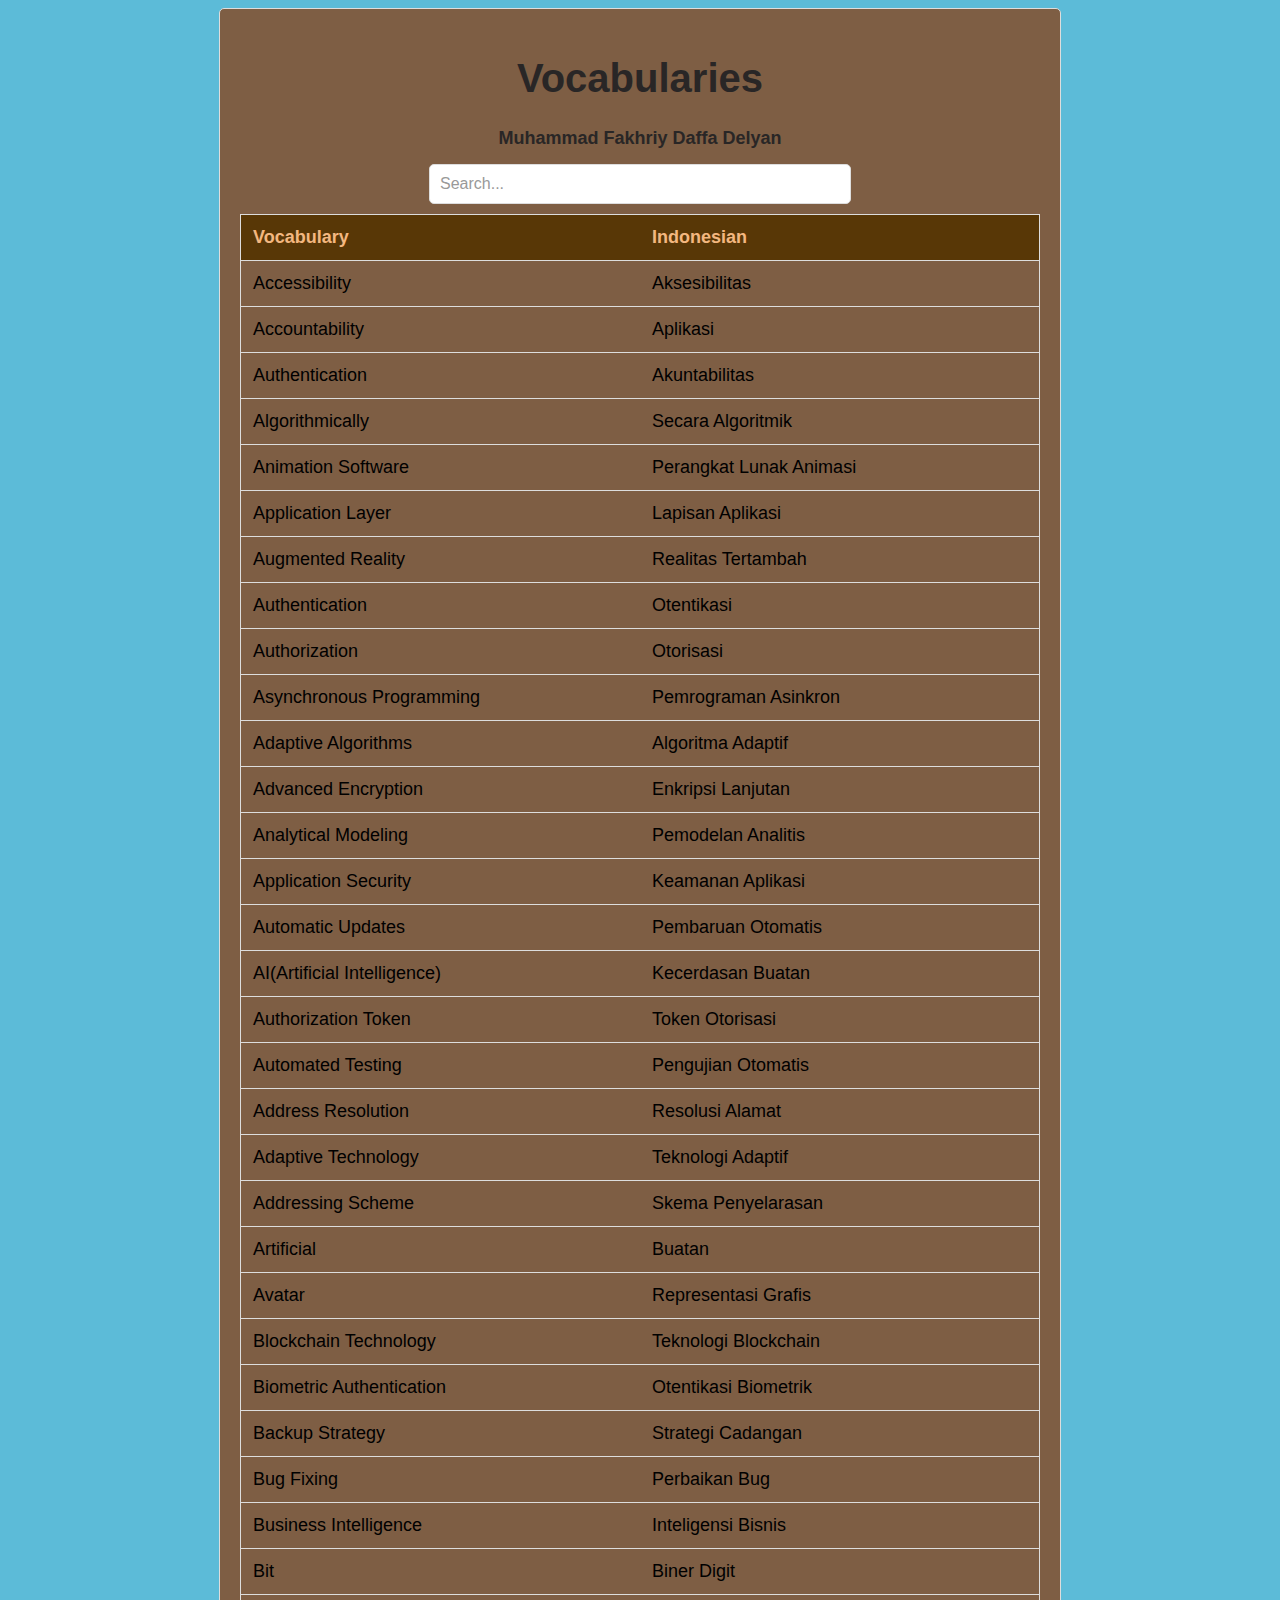
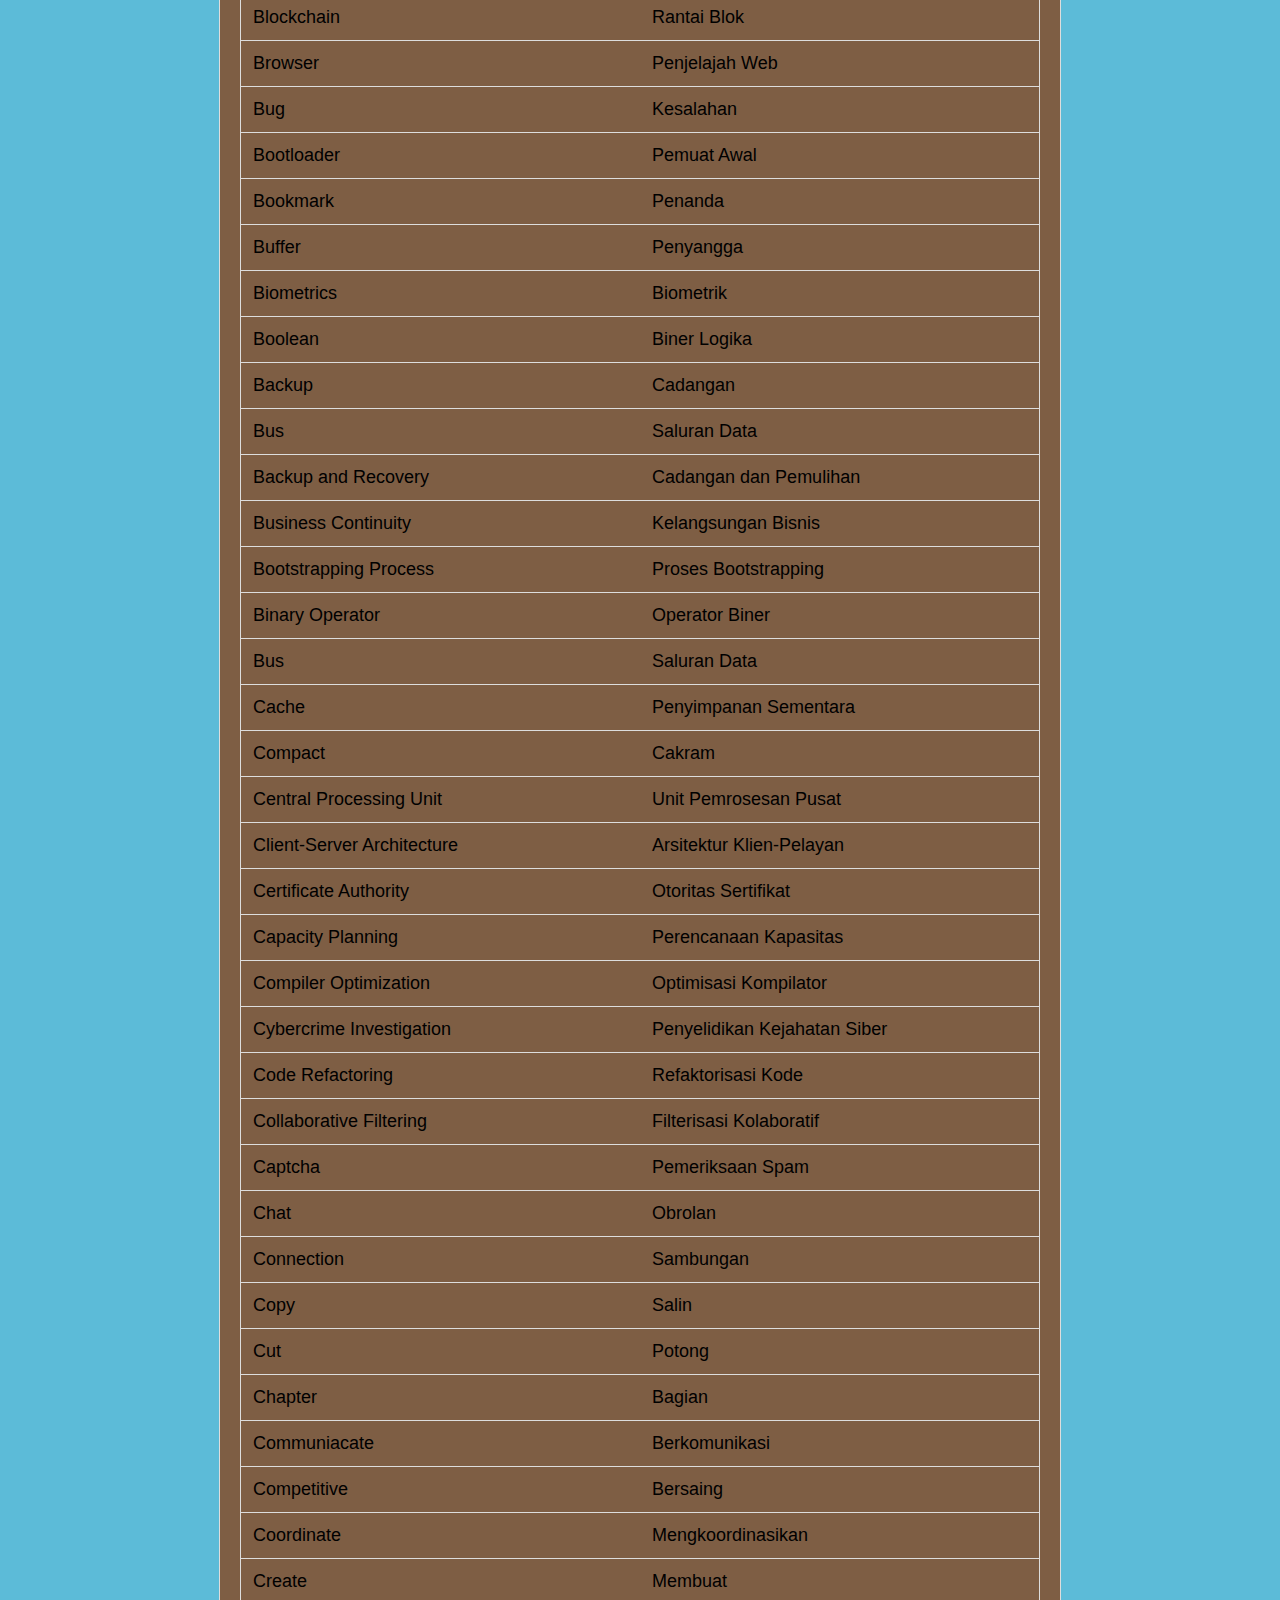
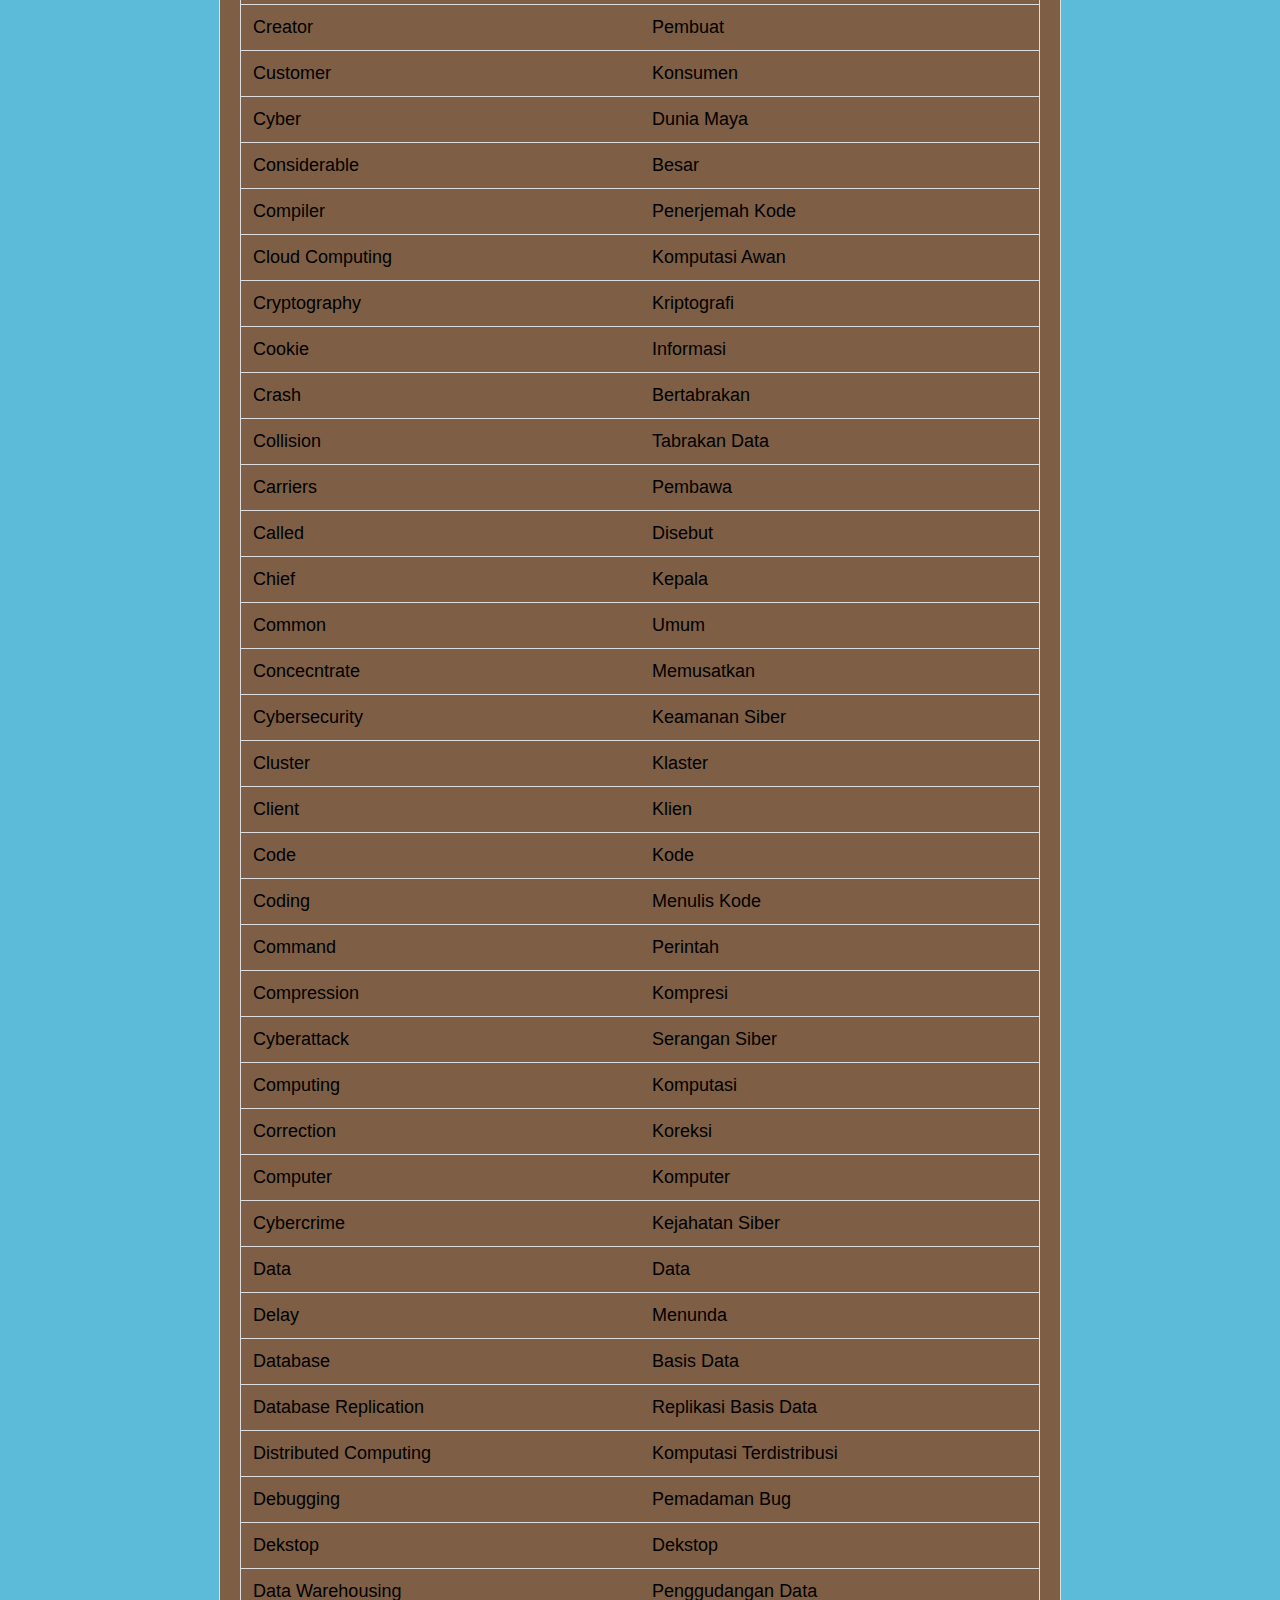
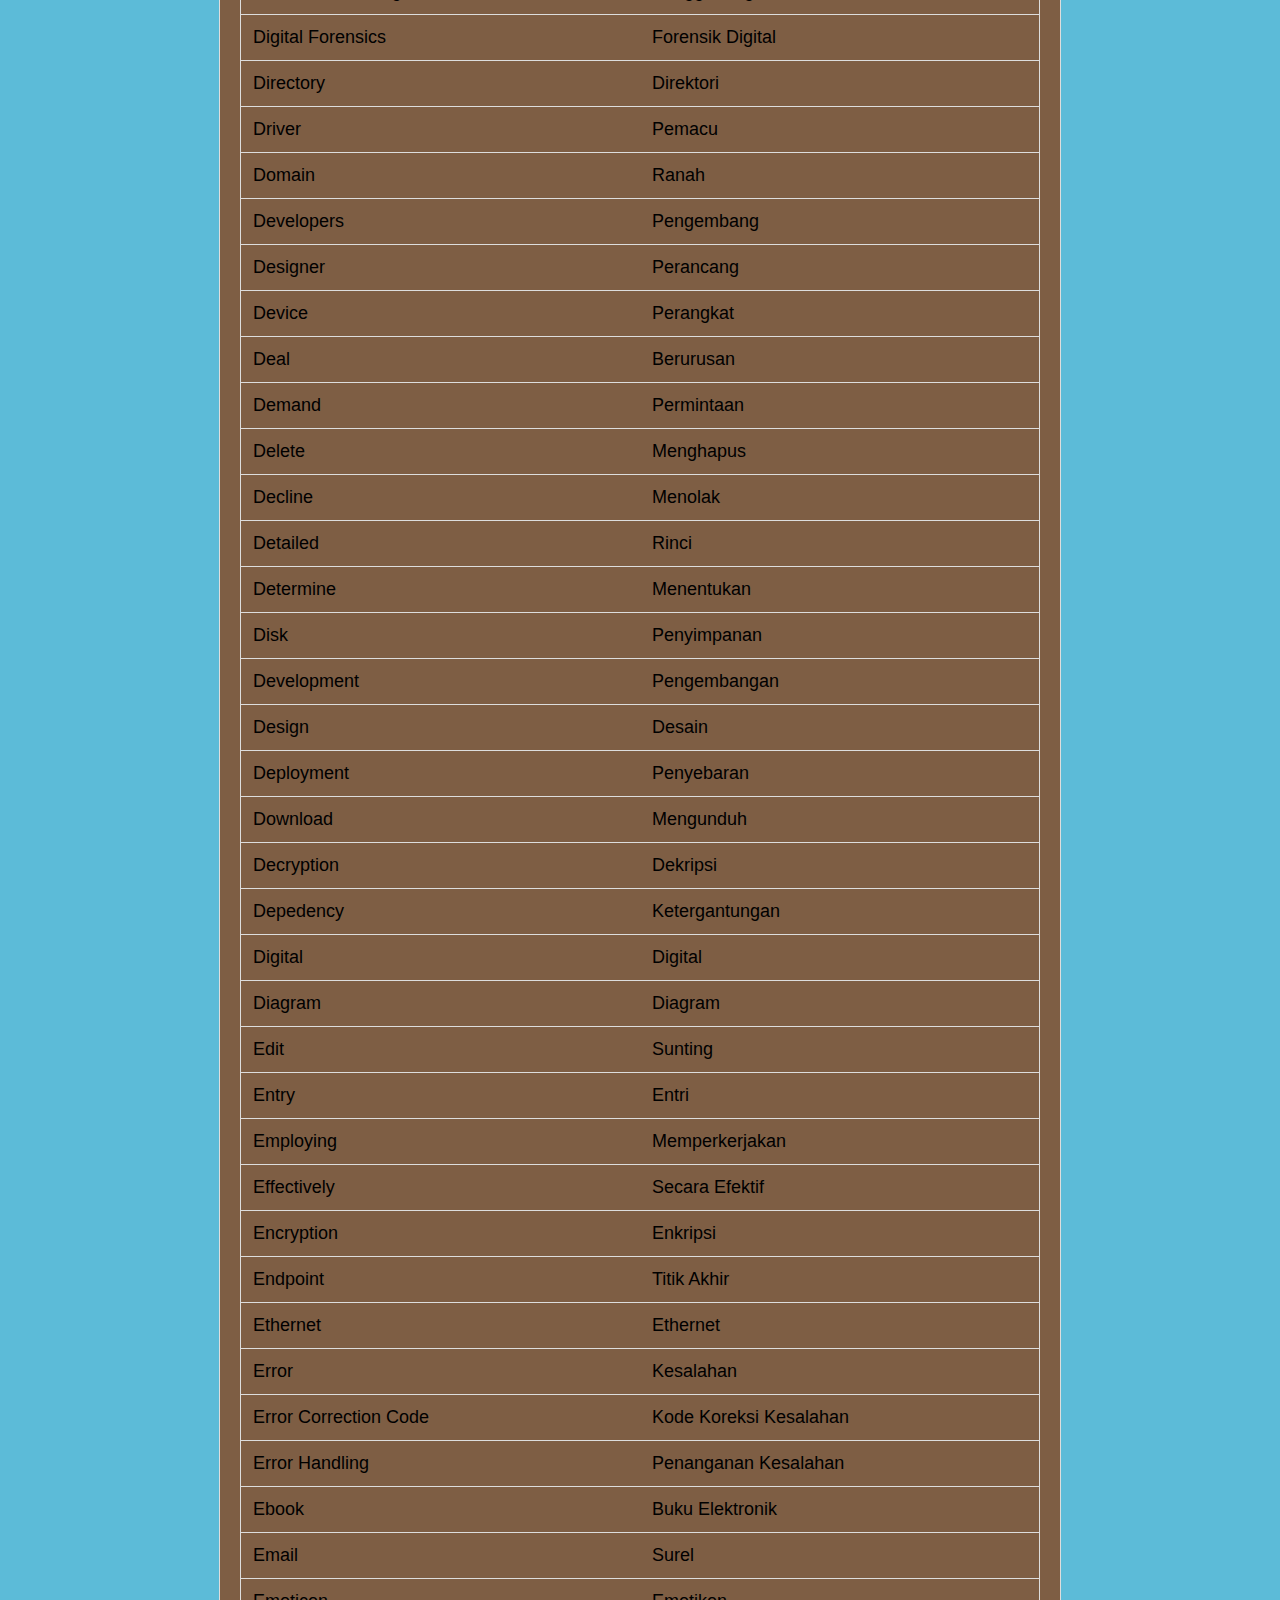
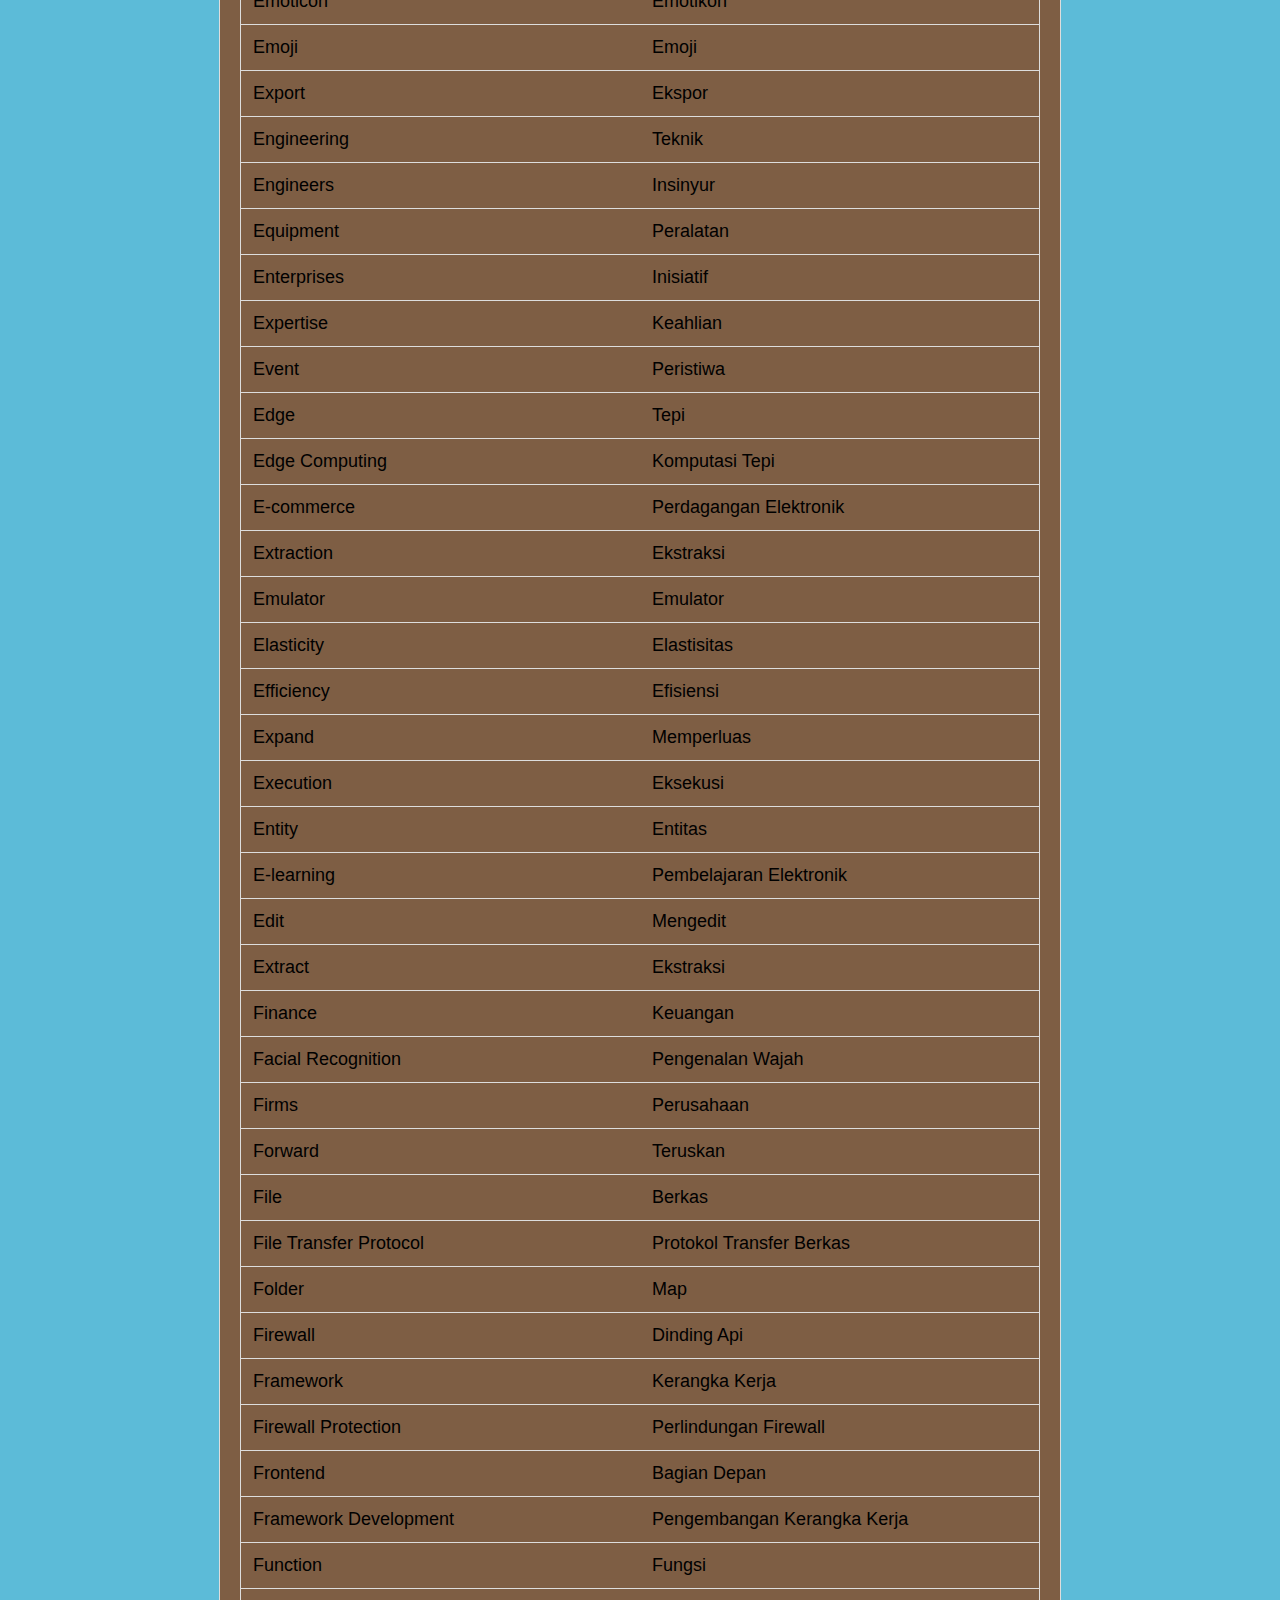
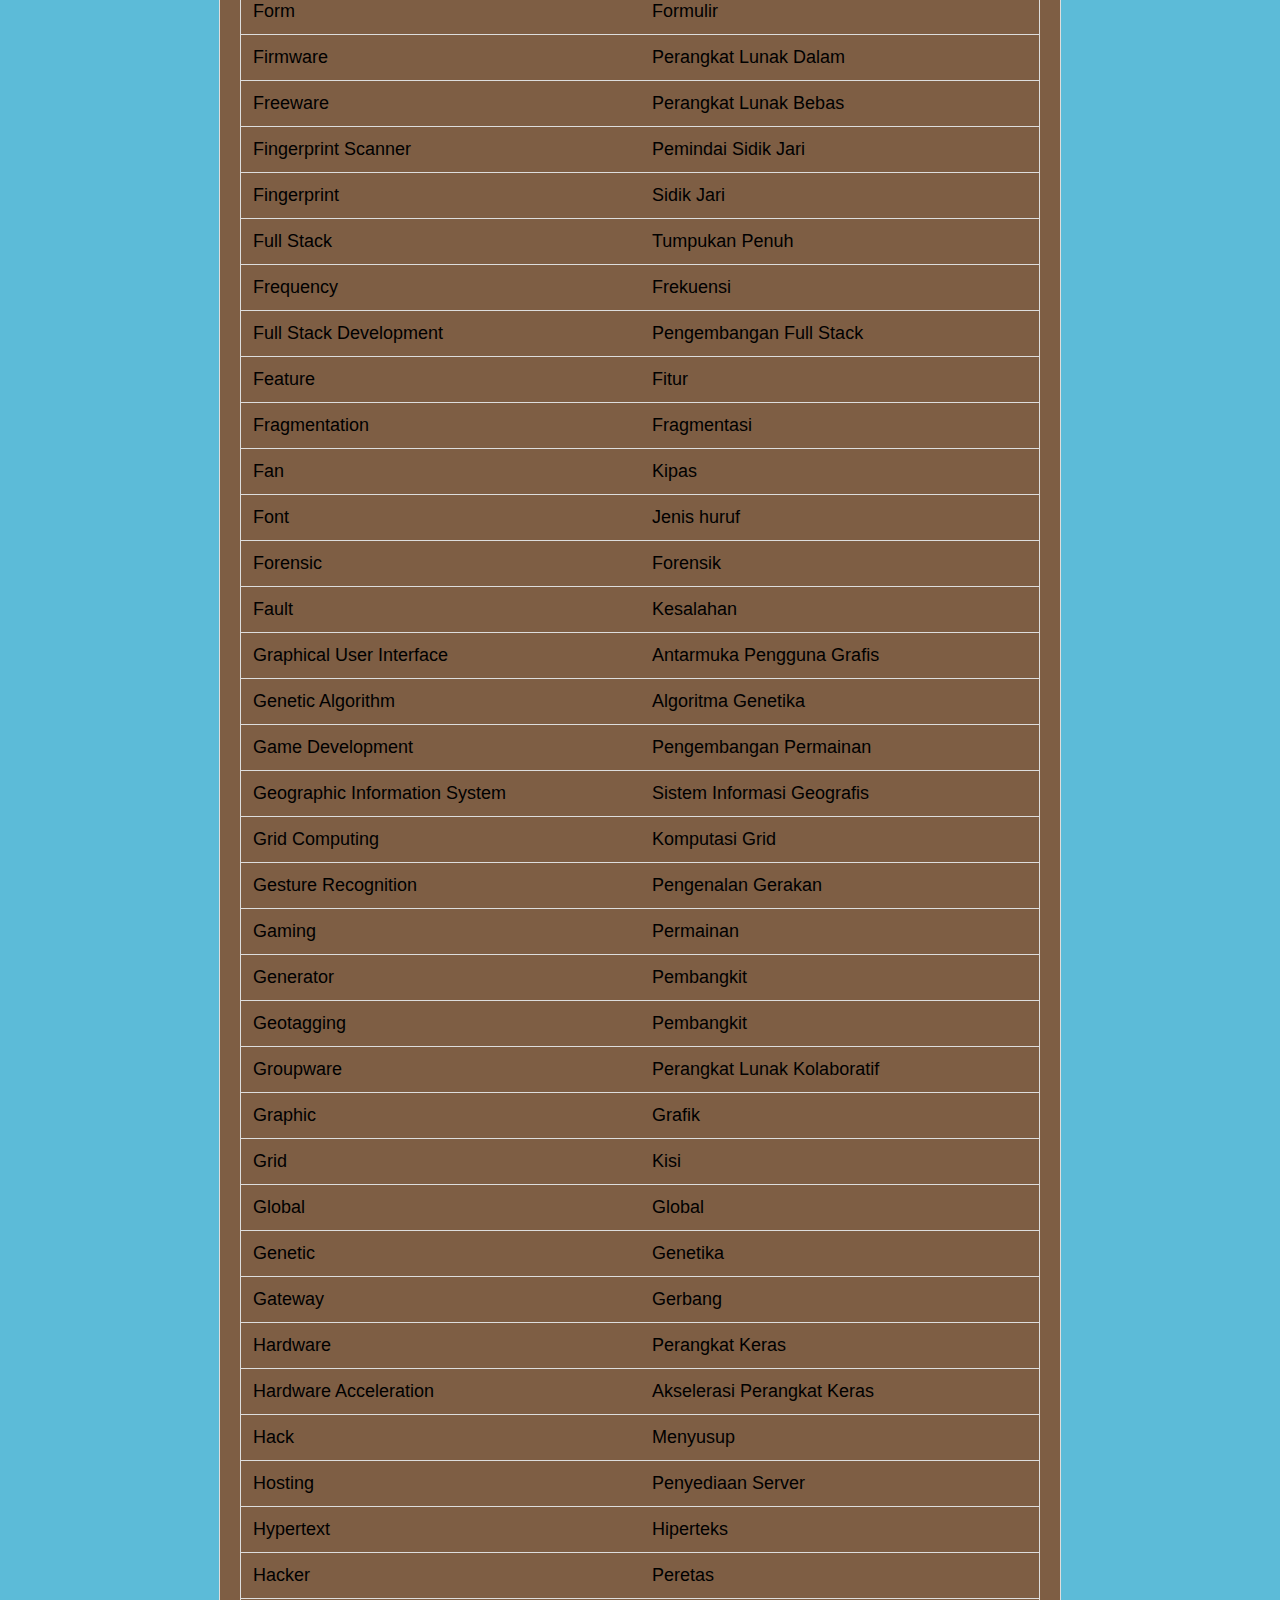
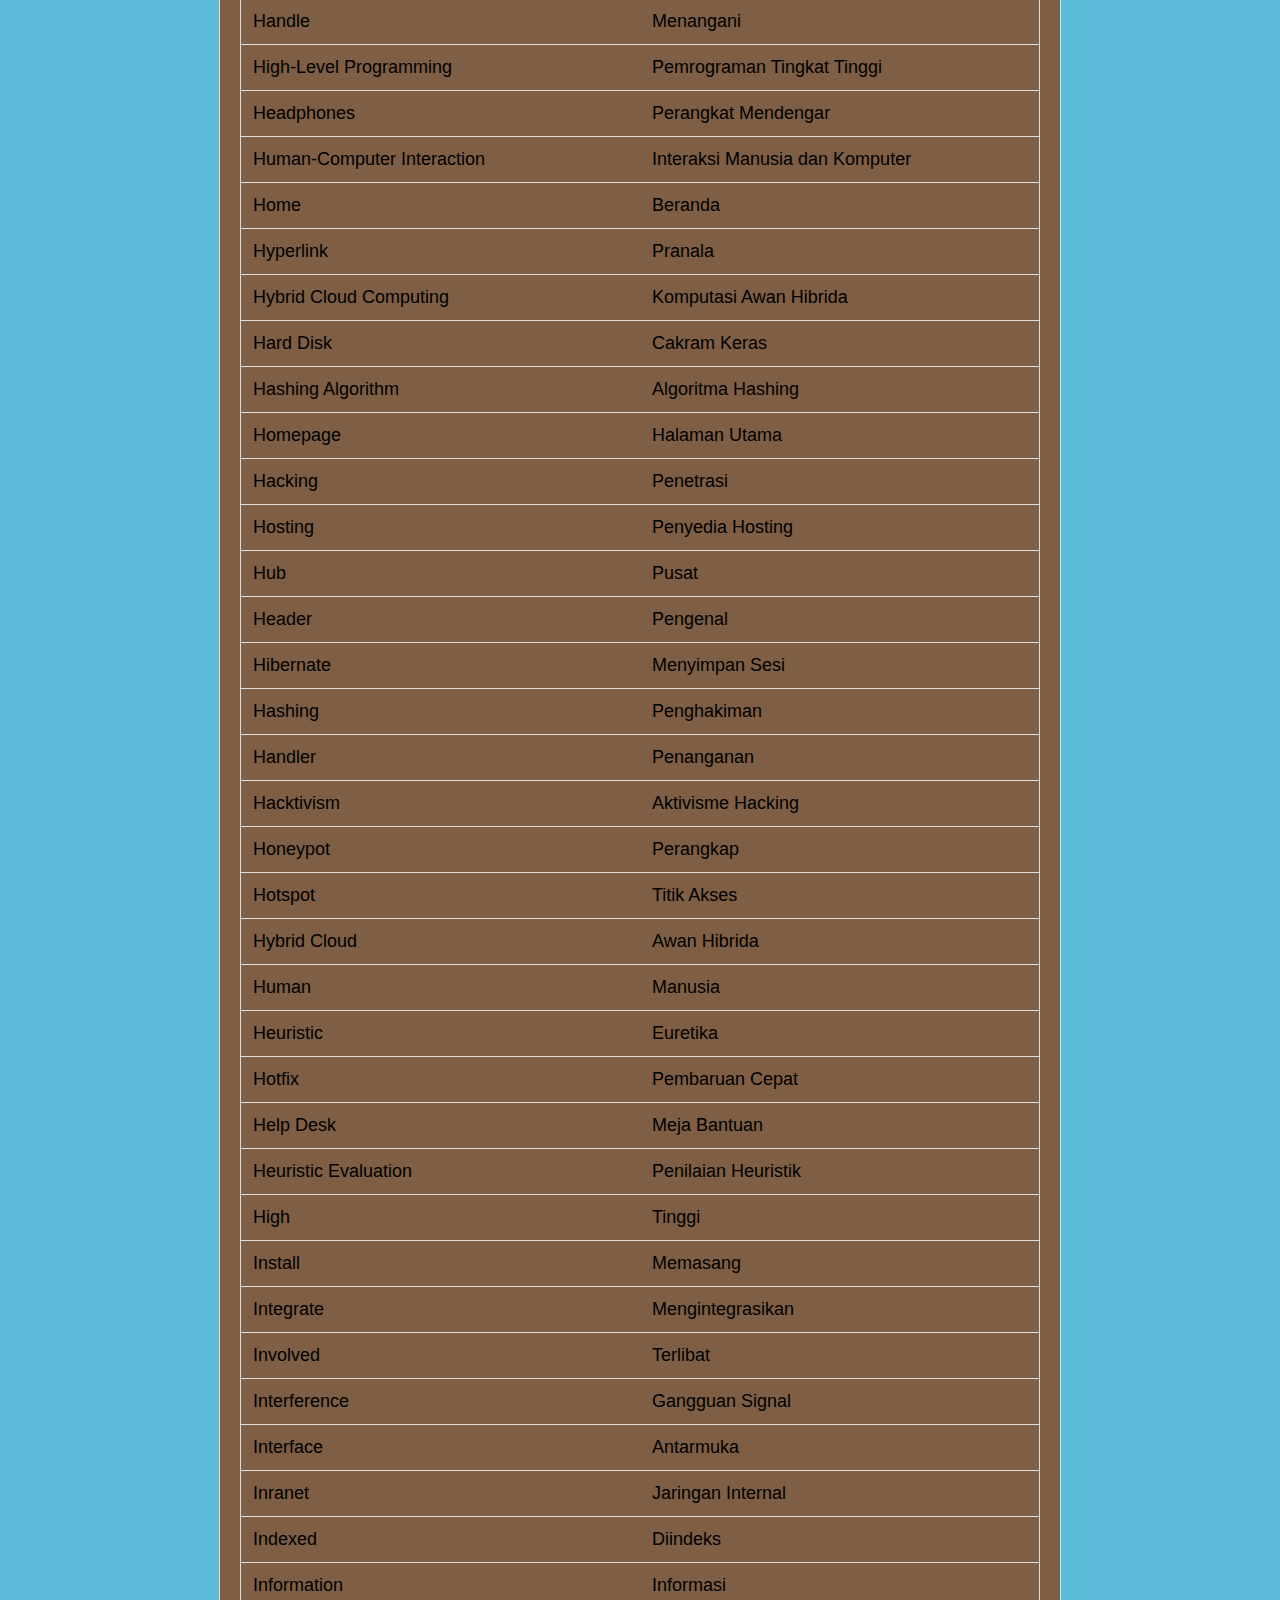
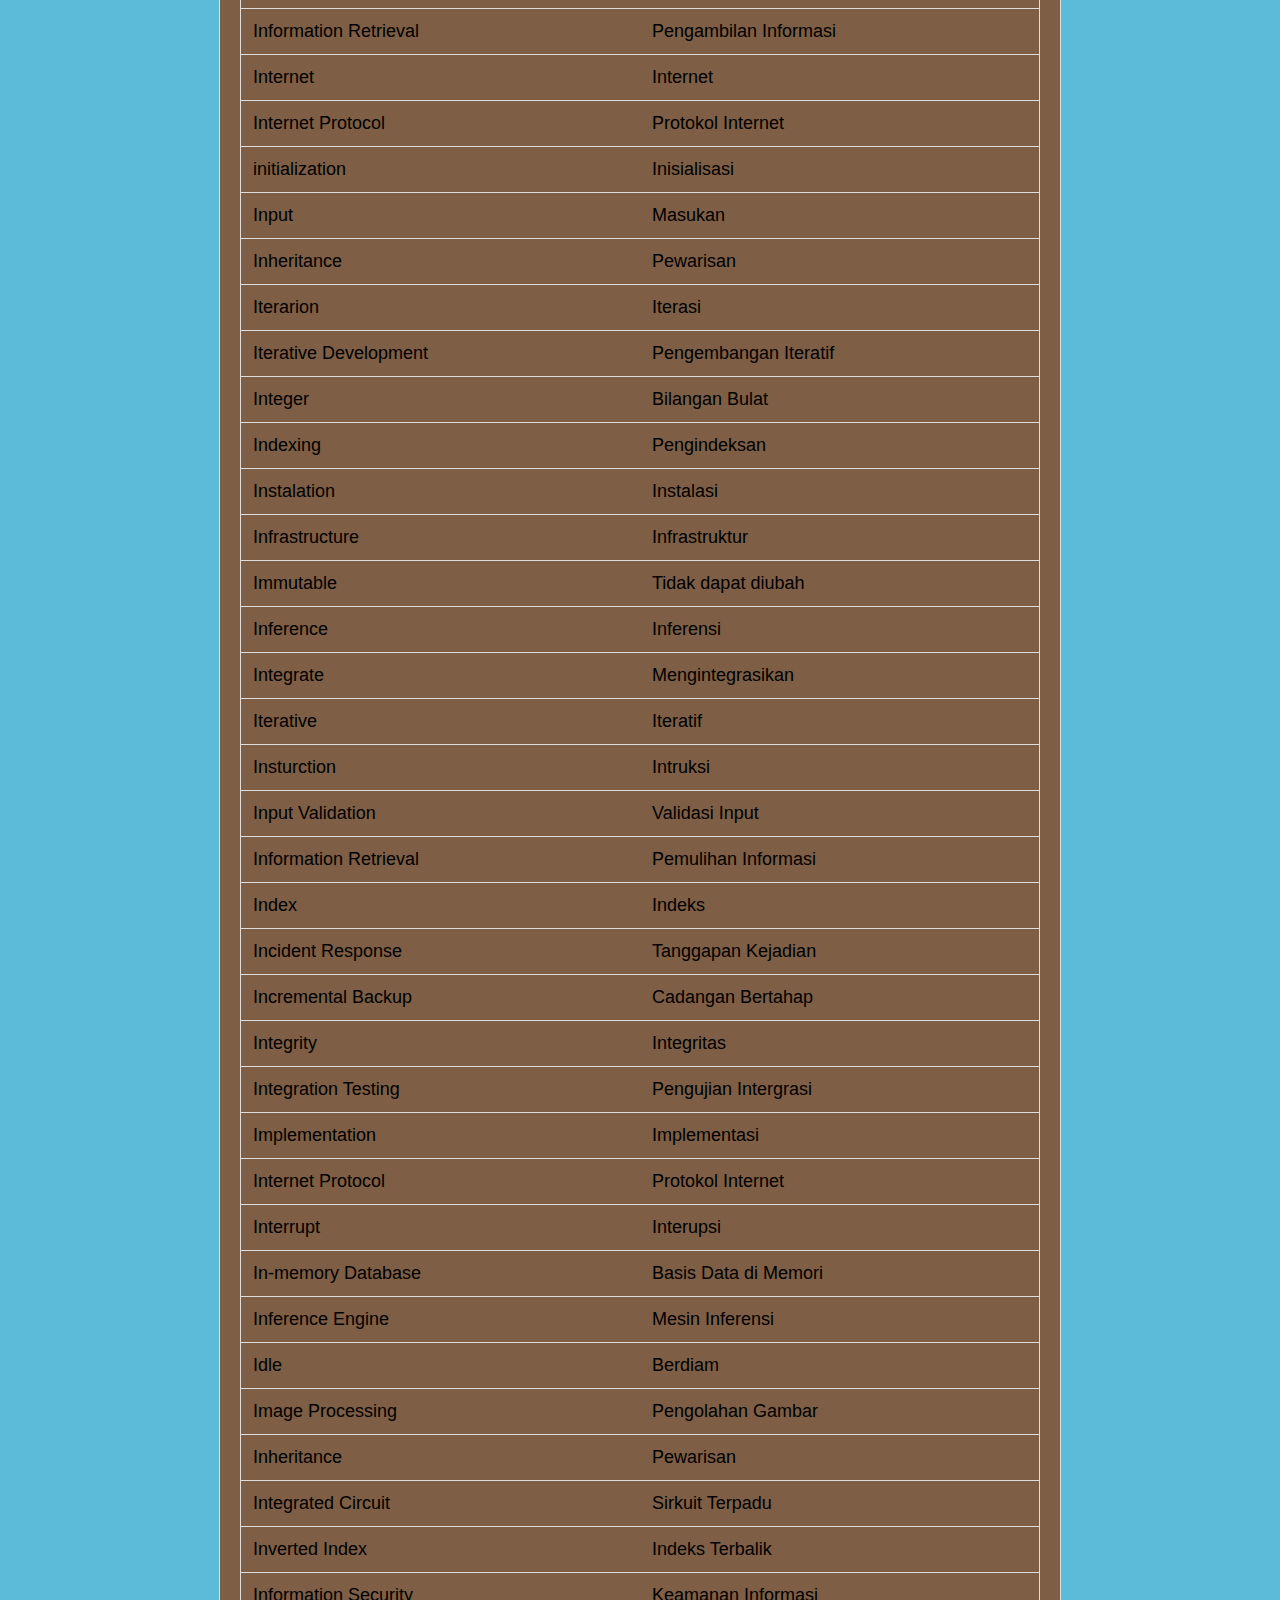
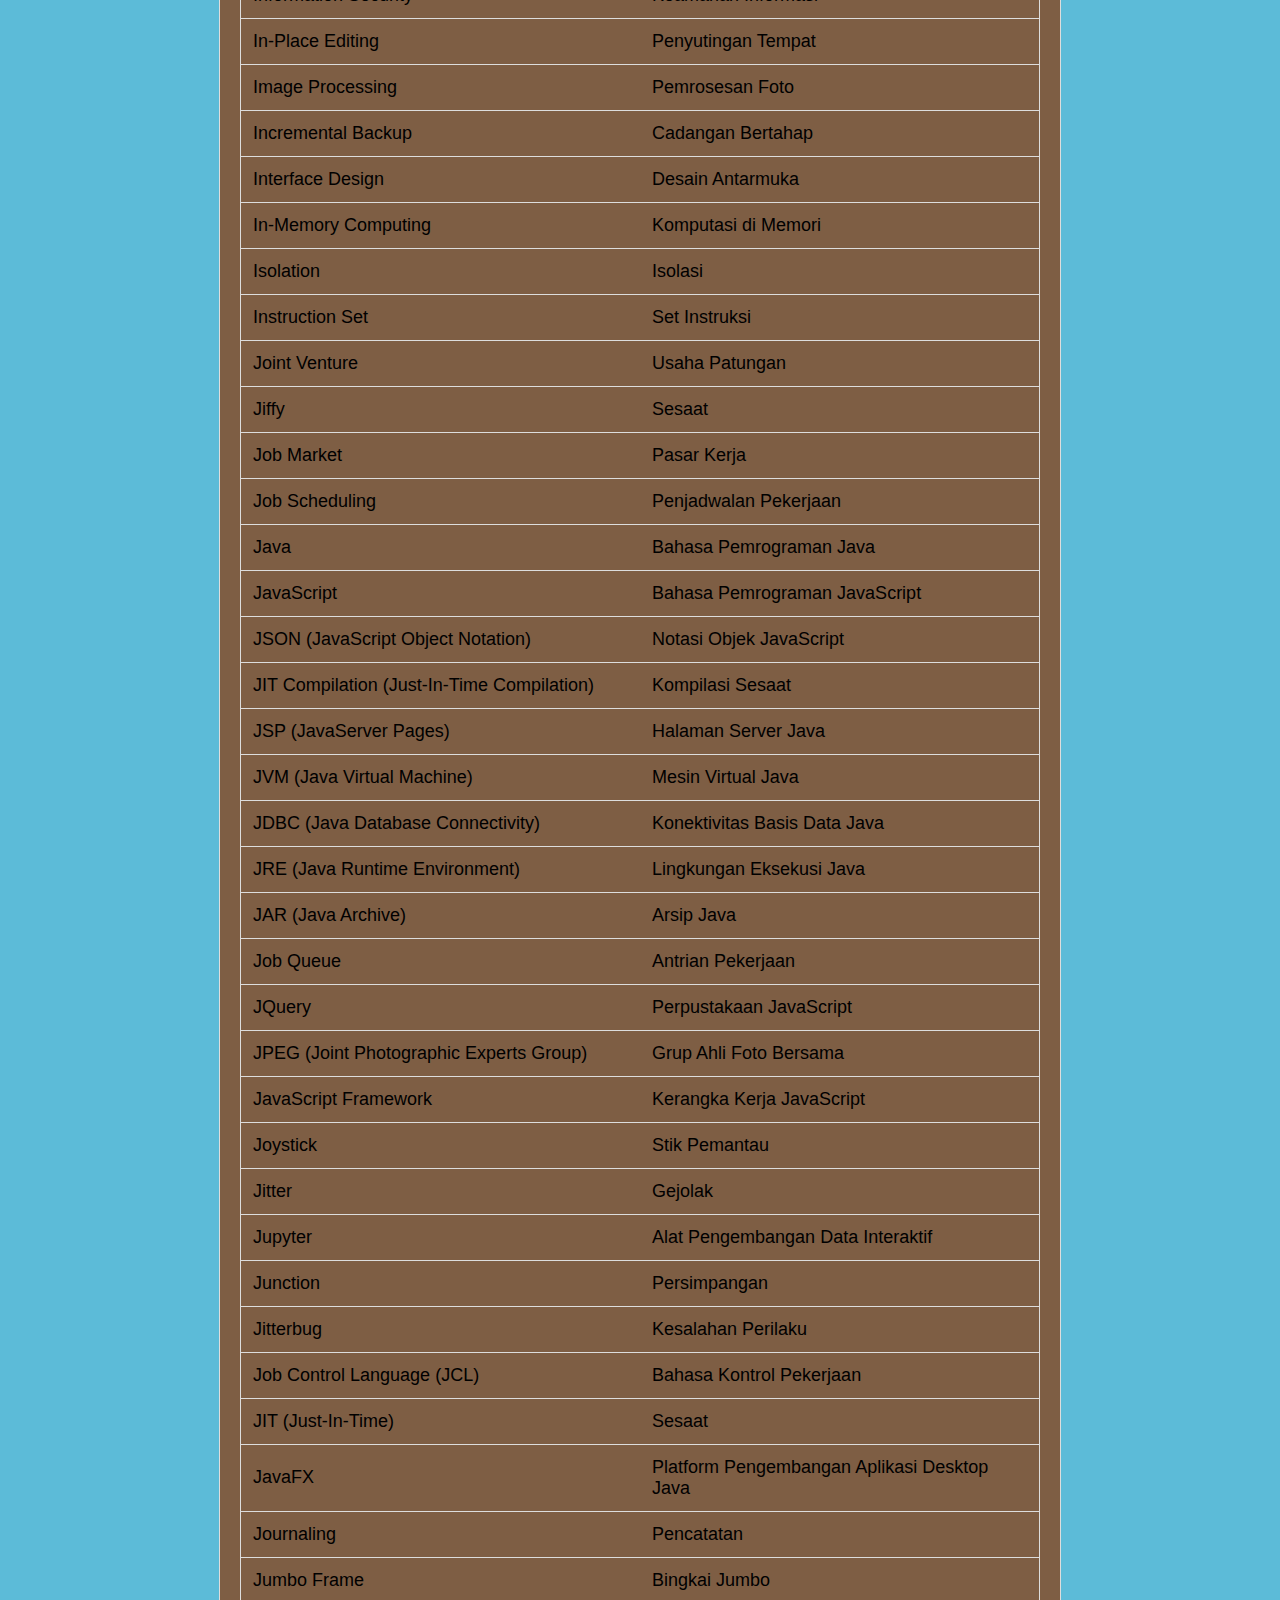
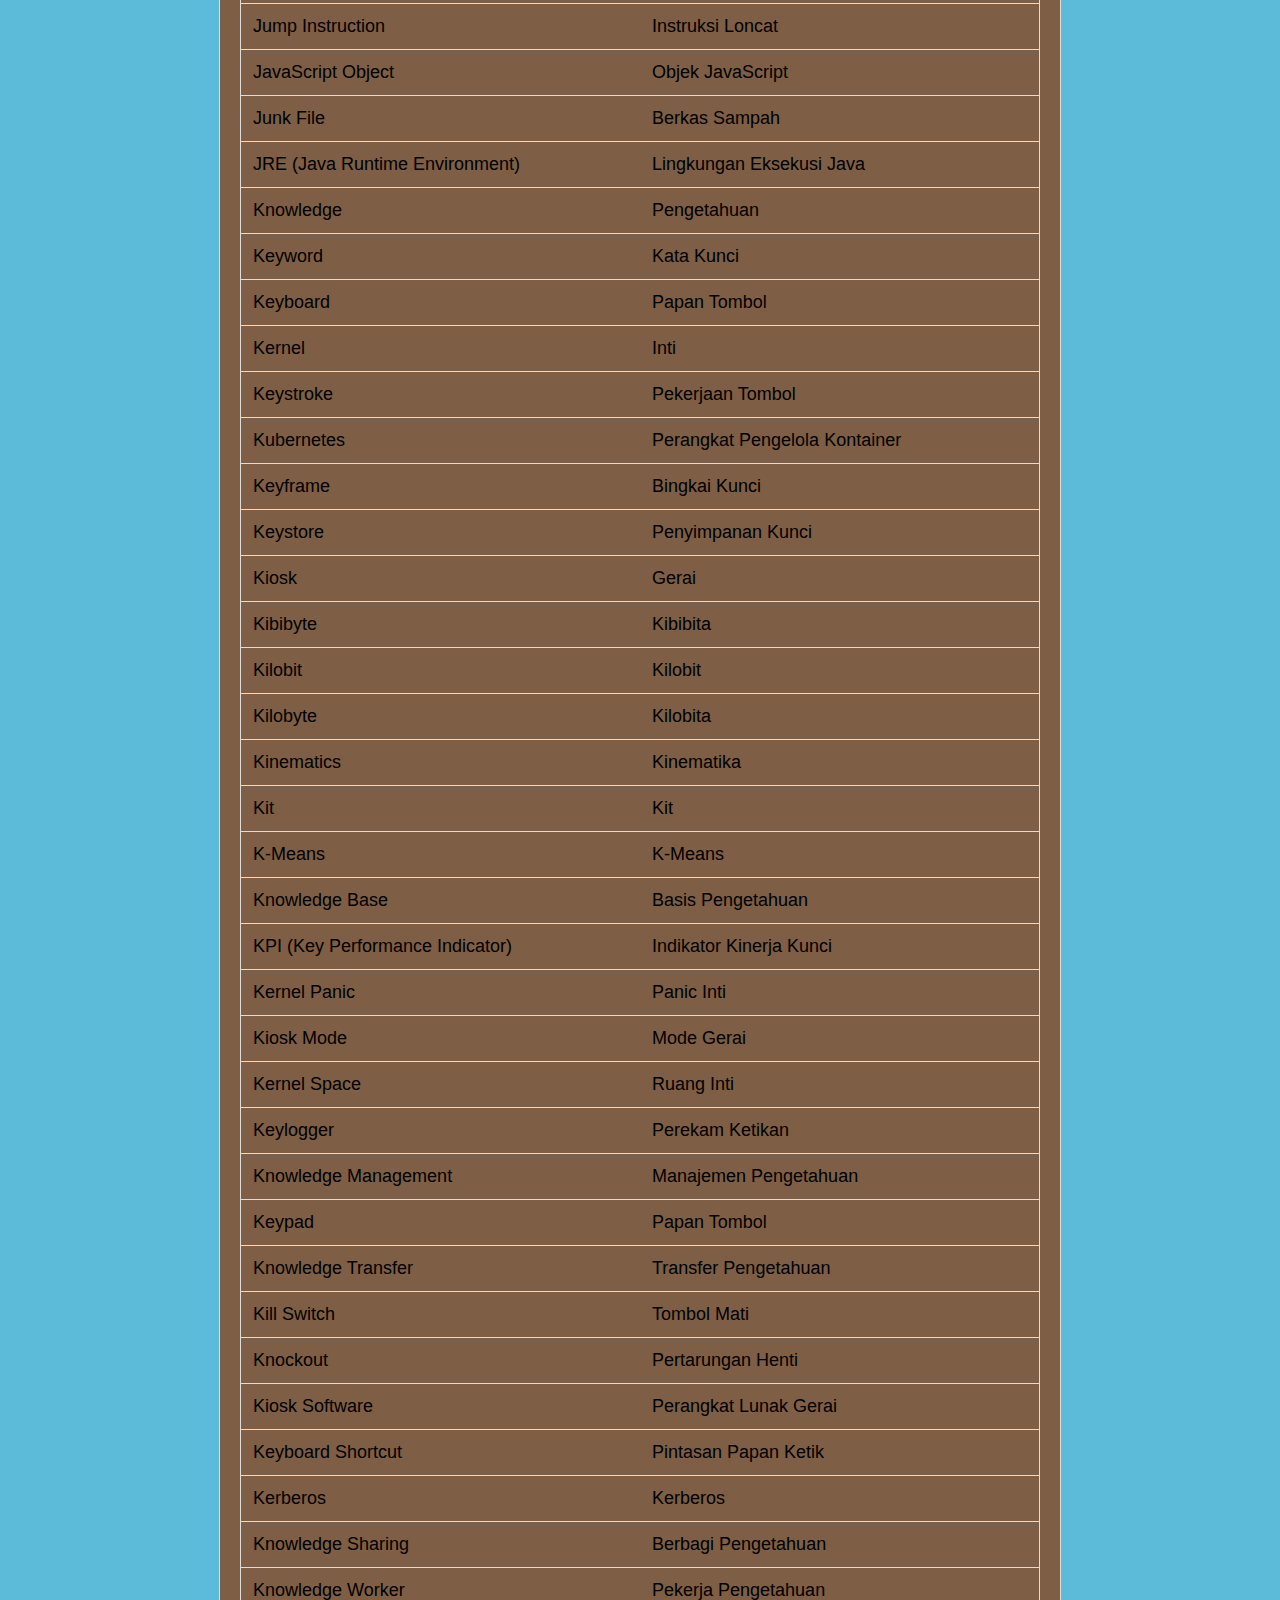
==== commit e771e348: "Add files via upload" ====
--- a/Vocabularies.html
+++ b/Vocabularies.html
@@ -14,95 +14,95 @@
           <th style="width:50%;">Vocabulary</th>
           <th style="width:50%;">Indonesian</th>
         </tr>
-        <td>Algorithm</td>
-        <td>Algoritma</td>
-      </tr>
-      <tr>
-        <td>Application</td>
+        <td>Accessibility </td>
+        <td>Aksesibilitas</td>
+      </tr>
+      <tr>
+        <td>Accountability </td>
         <td>Aplikasi</td>
       </tr>
       <tr>
         <td>Authentication</td>
-        <td>Autentikasi</td>
-      </tr>
-      <tr>
-        <td>Authorization</td>
+        <td>Akuntabilitas</td>
+      </tr>
+      <tr>
+        <td>Algorithmically </td>
+        <td>Secara Algoritmik</td>
+      </tr>
+      <tr>
+        <td>Animation Software</td>
+        <td>Perangkat Lunak Animasi</td>
+      </tr>
+      <tr>
+        <td>Application Layer</td>
+        <td>Lapisan Aplikasi</td>
+      </tr>
+      <tr>
+        <td>Augmented Reality</td>
+        <td>Realitas Tertambah</td>
+      </tr>
+      <tr>
+        <td>Authentication </td>
+        <td>Otentikasi</td>
+      </tr>
+      <tr>
+        <td>Authorization </td>
         <td>Otorisasi</td>
       </tr>
       <tr>
-        <td>Analytics</td>
-        <td>Analitika</td>
-      </tr>
-      <tr>
-        <td>Automation</td>
-        <td>Otomatisasi</td>
-      </tr>
-      <tr>
-        <td>Archive</td>
-        <td>Arsip</td>
-      </tr>
-      <tr>
-        <td>Adapter</td>
-        <td>Pengadaptasi</td>
-      </tr>
-      <tr>
-        <td>Array</td>
-        <td>Larik</td>
-      </tr>
-      <tr>
-        <td>Ability</td>
-        <td>Kemampuan</td>
-      </tr>
-      <tr>
-        <td>Advances</td>
-        <td>Kemajuan</td>
-      </tr>
-      <tr>
-        <td>Annual</td>
-        <td>Tahunan</td>
-      </tr>
-      <tr>
-        <td>Associate</td>
-        <td>Menghubungkan</td>
-      </tr>
-      <tr>
-        <td>Account</td>
-        <td>Akun</td>
-         
-      </tr>
-      <tr>
-        <td>Administration</td>
-        <td>Administrasi</td>
-         
-      </tr>
-      <tr>
-        <td>Addition</td>
-        <td>Tambahan</td>
-         
-      </tr>
-      <tr>
-        <td>Adequate</td>
-        <td>Memadai/Cukup</td>
-         
-      </tr>
-      <tr>
-        <td>Asset</td>
-        <td>Aset</td>
-         
-      </tr>
-      <tr>
-        <td>Acceleration</td>
-        <td>Akselerasi</td>
-         
-      </tr>
-      <tr>
-        <td>Access</td>
-        <td>Akses</td>
-         
-      </tr>
-      <tr>
-        <td>Applet</td>
-        <td>Program Kecil</td>
+        <td>Asynchronous Programming</td>
+        <td>Pemrograman Asinkron</td>
+      </tr>
+      <tr>
+        <td>Adaptive Algorithms</td>
+        <td>Algoritma Adaptif</td>
+      </tr>
+      <tr>
+        <td>Advanced Encryption</td>
+        <td>Enkripsi Lanjutan</td>
+      </tr>
+      <tr>
+        <td>Analytical Modeling</td>
+        <td>Pemodelan Analitis</td>
+      </tr>
+      <tr>
+        <td>Application Security</td>
+        <td>Keamanan Aplikasi</td>
+         
+      </tr>
+      <tr>
+        <td>Automatic Updates</td>
+        <td>Pembaruan Otomatis</td>
+         
+      </tr>
+      <tr>
+        <td>AI(Artificial Intelligence)</td>
+        <td>Kecerdasan Buatan</td>
+         
+      </tr>
+      <tr>
+        <td>Authorization Token</td>
+        <td>Token Otorisasi</td>
+         
+      </tr>
+      <tr>
+        <td>Automated Testing</td>
+        <td>Pengujian Otomatis</td>
+         
+      </tr>
+      <tr>
+        <td>Address Resolution</td>
+        <td>Resolusi Alamat</td>
+         
+      </tr>
+      <tr>
+        <td>Adaptive Technology</td>
+        <td>Teknologi Adaptif</td>
+         
+      </tr>
+      <tr>
+        <td>Addressing Scheme</td>
+        <td>Skema Penyelarasan</td>
          
       </tr>
       <tr>
@@ -116,94 +116,143 @@
          
       </tr>
       <tr>
+        <td>Blockchain Technology </td>
+        <td>Teknologi Blockchain</td>
+         
+      </tr>
+      <tr>
+        <td>Biometric Authentication</td>
+        <td>Otentikasi Biometrik</td>
+         
+      </tr>
+      <tr>
+        <td>Backup Strategy</td>
+        <td>Strategi Cadangan</td>
+         
+      </tr>
+      <tr>
+        <td>Bug Fixing</td>
+        <td>Perbaikan Bug</td>
+         
+      </tr>
+      <tr>
+        <td>Business Intelligence</td>
+        <td>Inteligensi Bisnis</td>
+         
+      </tr>
+      <tr>
+        <td>Bit</td>
+        <td>Biner Digit</td>
+         
+      </tr>
+      <tr>
+        <td>Blockchain</td>
+        <td>Rantai Blok</td>
+         
+      </tr>
+      <tr>
+        <td>Browser</td>
+        <td>Penjelajah Web</td>
+         
+      </tr>
+      <tr>
+        <td>Bug</td>
+        <td>Kesalahan</td>
+         
+      </tr>
+      <tr>
+        <td>Bootloader</td>
+        <td>Pemuat Awal</td>
+         
+      </tr>
+      <tr>
+        <td>Bookmark</td>
+        <td>Penanda</td>
+         
+      </tr>
+      <tr>
+        <td>Buffer</td>
+        <td>Penyangga</td>
+         
+      </tr>
+      <tr>
+        <td>Biometrics</td>
+        <td>Biometrik</td>
+         
+      </tr>
+      <tr>
+        <td>Boolean</td>
+        <td>Biner Logika</td>
+         
+      </tr>
+      <tr>
         <td>Backup</td>
         <td>Cadangan</td>
          
       </tr>
       <tr>
-        <td>Binary</td>
-        <td>Biner</td>
-         
-      </tr>
-      <tr>
-        <td>Background</td>
-        <td>Latar Belakang</td>
-         
-      </tr>
-      <tr>
-        <td>Buy</td>
-        <td>Membeli</td>
-         
-      </tr>
-      <tr>
-        <td>Bandwidth</td>
-        <td>Lebar Pita</td>
-         
-      </tr>
-      <tr>
-        <td>Bit</td>
-        <td>Biner Digit</td>
-         
-      </tr>
-      <tr>
-        <td>Blockchain</td>
-        <td>Rantai Blok</td>
-         
-      </tr>
-      <tr>
-        <td>Browser</td>
-        <td>Penjelajah Web</td>
-         
-      </tr>
-      <tr>
-        <td>Bug</td>
-        <td>Kesalahan</td>
-         
-      </tr>
-      <tr>
-        <td>Bootloader</td>
-        <td>Pemuat Awal</td>
-         
-      </tr>
-      <tr>
-        <td>Bookmark</td>
-        <td>Penanda</td>
-         
-      </tr>
-      <tr>
-        <td>Buffer</td>
-        <td>Penyangga</td>
-         
-      </tr>
-      <tr>
-        <td>Biometrics</td>
-        <td>Biometrik</td>
-         
-      </tr>
-      <tr>
-        <td>Boolean</td>
-        <td>Biner Logika</td>
-         
-      </tr>
-      <tr>
-        <td>Backup</td>
-        <td>Cadangan</td>
-         
-      </tr>
-      <tr>
         <td>Bus</td>
         <td>Saluran Data</td>
-         
+      </tr>
+      <tr>
+        <td>Backup and Recovery</td>
+        <td>Cadangan dan Pemulihan</td>
+      </tr>
+      <tr>
+        <td>Business Continuity</td>
+        <td>Kelangsungan Bisnis</td>
+      </tr>
+      <tr>
+        <td>Bootstrapping Process</td>
+        <td>Proses Bootstrapping</td>
+      </tr>
+      <tr>
+        <td>Binary Operator</td>
+        <td>Operator Biner</td>
+      </tr>
+      <tr>
+        <td>Bus</td>
+        <td>Saluran Data</td>
       </tr>
       <tr>
         <td>Cache</td>
         <td>Penyimpanan Sementara</td>
-         
       </tr>
       <tr>
         <td>Compact</td>
         <td>Cakram</td>
-         
+      </tr>
+      <tr>
+        <td>Central Processing Unit</td>
+        <td>Unit Pemrosesan Pusat</td>
+      </tr>
+      <tr>
+        <td>Client-Server Architecture</td>
+        <td>Arsitektur Klien-Pelayan</td>
+      </tr>
+      <tr>
+        <td>Certificate Authority</td>
+        <td>Otoritas Sertifikat</td>
+      </tr>
+      <tr>
+        <td>Capacity Planning</td>
+        <td>Perencanaan Kapasitas</td>
+      </tr>
+      <tr>
+        <td>Compiler Optimization</td>
+        <td>Optimisasi Kompilator</td>
+      </tr>
+      <tr>
+        <td>Cybercrime Investigation</td>
+        <td>Penyelidikan Kejahatan Siber</td>
+      </tr>
+      <tr>
+        <td>Code Refactoring</td>
+        <td>Refaktorisasi Kode</td>
+      </tr>
+      <tr>
+        <td>Collaborative Filtering</td>
+        <td>Filterisasi Kolaboratif</td>
       </tr>
       <tr>
         <td>Captcha</td>
@@ -398,12 +447,18 @@
       <tr>
         <td>Delay</td>
         <td>Menunda</td>
-         
       </tr>
       <tr>
         <td>Database</td>
         <td>Basis Data</td>
-         
+      </tr>
+      <tr>
+        <td>Database Replication</td>
+        <td>Replikasi Basis Data</td>
+      </tr>
+      <tr>
+        <td>Distributed Computing</td>
+        <td>Komputasi Terdistribusi</td>
       </tr>
       <tr>
         <td>Debugging</td>
@@ -412,8 +467,15 @@
       </tr>
       <tr>
         <td>Dekstop</td>
-        <td>Dekstop</td>
-         
+        <td>Dekstop</td>  
+      </tr>
+      <tr>
+        <td>Data Warehousing</td>
+        <td>Penggudangan Data</td>  
+      </tr>
+      <tr>
+        <td>Digital Forensics </td>
+        <td>Forensik Digital</td>  
       </tr>
       <tr>
         <td>Directory</td>
@@ -558,7 +620,14 @@
       <tr>
         <td>Error</td>
         <td>Kesalahan</td>
-         
+      </tr>
+      <tr>
+        <td>Error Correction Code</td>
+        <td>Kode Koreksi Kesalahan</td>
+      </tr>
+      <tr>
+        <td>Error Handling</td>
+        <td>Penanganan Kesalahan</td>
       </tr>
       <tr>
         <td>Ebook</td>
@@ -618,7 +687,10 @@
       <tr>
         <td>Edge</td>
         <td>Tepi</td>
-         
+      </tr>
+      <tr>
+        <td>Edge Computing</td>
+        <td>Komputasi Tepi</td>
       </tr>
       <tr>
         <td>E-commerce</td>
@@ -677,8 +749,11 @@
       </tr>
       <tr>
         <td>Finance</td>
-        <td>Keuangan</td>
-         
+        <td>Keuangan</td>  
+      </tr>
+      <tr>
+        <td>Facial Recognition</td>
+        <td>Pengenalan Wajah</td>
       </tr>
       <tr>
         <td>Firms</td>
@@ -696,6 +771,10 @@
          
       </tr>
       <tr>
+        <td>File Transfer Protocol</td>
+        <td>Protokol Transfer Berkas</td>
+      </tr>
+      <tr>
         <td>Folder</td>
         <td>Map</td>
          
@@ -706,9 +785,13 @@
          
       </tr>
       <tr>
-        <td>Frameworl</td>
+        <td>Framework</td>
         <td>Kerangka Kerja</td>
          
+      </tr>
+      <tr>
+        <td>Firewall Protection</td>
+        <td>Perlindungan Firewall</td>
       </tr>
       <tr>
         <td>Frontend</td>
@@ -716,6 +799,10 @@
          
       </tr>
       <tr>
+        <td>Framework Development</td>
+        <td>Pengembangan Kerangka Kerja</td>
+      </tr>
+      <tr>
         <td>Function</td>
         <td>Fungsi</td>
          
@@ -736,6 +823,10 @@
          
       </tr>
       <tr>
+        <td>Fingerprint Scanner</td>
+        <td>Pemindai Sidik Jari</td>
+      </tr>
+      <tr>
         <td>Fingerprint</td>
         <td>Sidik Jari</td>
          
@@ -751,6 +842,10 @@
          
       </tr>
       <tr>
+        <td>Full Stack Development</td>
+        <td>Pengembangan Full Stack</td>
+      </tr>
+      <tr>
         <td>Feature</td>
         <td>Fitur</td>
          
@@ -781,6 +876,30 @@
          
       </tr>
       <tr>
+        <td>Graphical User Interface</td>
+        <td>Antarmuka Pengguna Grafis</td>
+      </tr>
+      <tr>
+        <td>Genetic Algorithm</td>
+        <td>Algoritma Genetika</td>
+      </tr>
+      <tr>
+        <td>Game Development</td>
+        <td>Pengembangan Permainan</td>
+      </tr>
+      <tr>
+        <td>Geographic Information System</td>
+        <td>Sistem Informasi Geografis</td>
+      </tr>
+      <tr>
+        <td>Grid Computing</td>
+        <td>Komputasi Grid</td>
+      </tr>
+      <tr>
+        <td>Gesture Recognition</td>
+        <td>Pengenalan Gerakan</td>
+      </tr>
+      <tr>
         <td>Gaming</td>
         <td>Permainan</td>
          
@@ -825,12 +944,17 @@
         <td>Gerbang</td>
          
       </tr>
+      
       <tr>
         <td>Hardware</td>
         <td>Perangkat Keras</td>
          
       </tr>
       <tr>
+        <td>Hardware Acceleration</td>
+        <td>Akselerasi Perangkat Keras</td>
+      </tr>
+      <tr>
         <td>Hack</td>
         <td>Menyusup</td>
          
@@ -856,11 +980,19 @@
          
       </tr>
       <tr>
+        <td>High-Level Programming</td>
+        <td>Pemrograman Tingkat Tinggi</td>
+      </tr>
+      <tr>
         <td>Headphones</td>
         <td>Perangkat Mendengar</td>
          
       </tr>
       <tr>
+        <td>Human-Computer Interaction</td>
+        <td>Interaksi Manusia dan Komputer</td>
+      </tr>
+      <tr>
         <td>Home</td>
         <td>Beranda</td>
          
@@ -871,11 +1003,19 @@
          
       </tr>
       <tr>
+        <td>Hybrid Cloud Computing</td>
+        <td>Komputasi Awan Hibrida</td>
+      </tr>
+      <tr>
         <td>Hard Disk</td>
         <td>Cakram Keras</td>
          
       </tr>
       <tr>
+        <td>Hashing Algorithm</td>
+        <td>Algoritma Hashing</td>
+      </tr>
+      <tr>
         <td>Homepage</td>
         <td>Halaman Utama</td>
          
@@ -956,6 +1096,10 @@
          
       </tr>
       <tr>
+        <td>Heuristic Evaluation</td>
+        <td>Penilaian Heuristik</td>
+      </tr>
+      <tr>
         <td>High</td>
         <td>Tinggi</td>
          
@@ -1001,11 +1145,19 @@
          
       </tr>
       <tr>
+        <td>Information Retrieval</td>
+        <td>Pengambilan Informasi</td>
+      </tr>
+      <tr>
         <td>Internet</td>
         <td>Internet</td>
          
       </tr>
       <tr>
+        <td>Internet Protocol</td>
+        <td>Protokol Internet</td>
+      </tr>
+      <tr>
         <td>initialization</td>
         <td>Inisialisasi</td>
          
@@ -1020,12 +1172,17 @@
         <td>Pewarisan</td>
          
       </tr>
+      
       <tr>
         <td>Iterarion</td>
         <td>Iterasi</td>
          
       </tr>
       <tr>
+        <td>Iterative Development</td>
+        <td>Pengembangan Iteratif</td>
+      </tr>
+      <tr>
         <td>Integer</td>
         <td>Bilangan Bulat</td>
          
@@ -1146,6 +1303,10 @@
          
       </tr>
       <tr>
+        <td>Integrated Circuit</td>
+        <td>Sirkuit Terpadu</td>
+      </tr>
+      <tr>
         <td>Inverted Index</td>
         <td>Indeks Terbalik</td>
          
@@ -1159,6 +1320,14 @@
         <td>In-Place Editing</td>
         <td>Penyutingan Tempat</td>
          
+      </tr>
+      <tr>
+        <td>Image Processing</td>
+        <td>Pemrosesan Foto</td>
+      </tr>
+      <tr>
+        <td>Incremental Backup</td>
+        <td>Cadangan Bertahap</td>
       </tr>
       <tr>
         <td>Interface Design</td>
